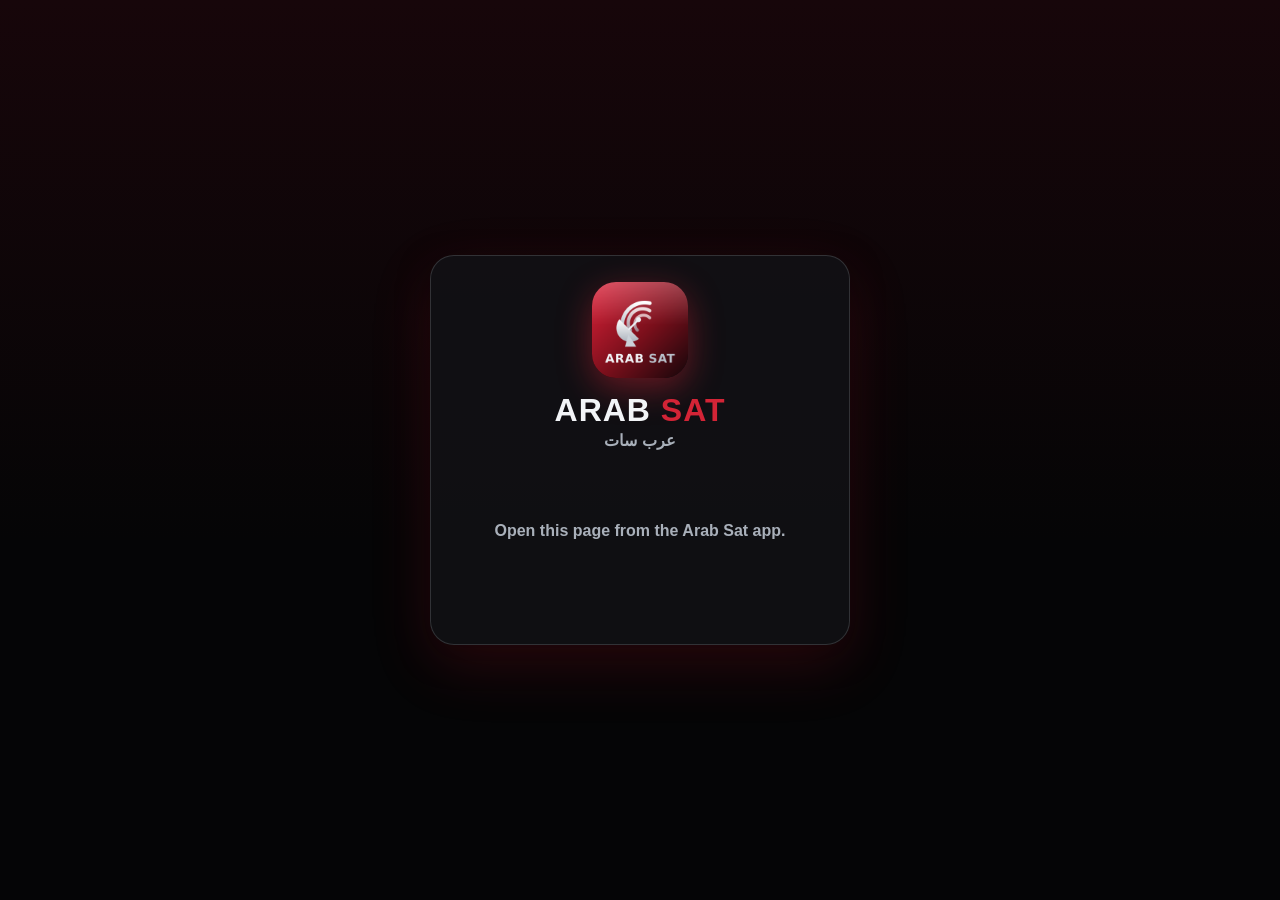
==== public/key.html @ ba26f7e4 "Face ID / passcode key: activation code survives Safari wipe, reinstall and new phone Co-Authored-By" ====
<!DOCTYPE html>
<html lang="en">
<head>
<meta charset="utf-8">
<meta name="viewport" content="width=device-width,initial-scale=1,viewport-fit=cover">
<title>Arab Sat - Activation key</title>
<link rel="stylesheet" href="style.css?v=3">
<link rel="apple-touch-icon" href="icon-180.png">
</head>
<body>
<div class="login"><div class="card">
  <div class="big"><img src="icon-512.png" alt=""><div class="w">ARAB <b>SAT</b></div><div class="ar">عرب سات</div></div>
  <div id="box"><div class="loading"><div class="spin"></div></div></div>
  <div class="err" id="er"></div>
</div></div>
<script>
(function () {
'use strict';
const $ = (q) => document.querySelector(q);
const sid = new URLSearchParams(location.search).get('s') || '';
const box = $('#box'), er = $('#er');
const b64u = (buf) => btoa(String.fromCharCode.apply(null, new Uint8Array(buf))).replace(/\+/g, '-').replace(/\//g, '_').replace(/=+$/, '');
const unb64u = (s) => Uint8Array.from(atob(s.replace(/-/g, '+').replace(/_/g, '/') + '==='.slice((s.length + 3) % 4)), c => c.charCodeAt(0));
async function post(path, body) {
  const r = await fetch(path, { method: 'POST', headers: { 'Content-Type': 'application/json' }, body: JSON.stringify(Object.assign({ s: sid }, body)) });
  return r.json();
}
async function options() {
  const r = await fetch('/api/pk/options?s=' + encodeURIComponent(sid));
  if (!r.ok) throw new Error('expired');
  return r.json();
}
function done(code, restored) {
  box.innerHTML = `<div class="codebox"><div style="font-size:54px">✅</div>
    <div class="lbl">${restored ? 'Your code is back' : 'Your activation code'}</div><div class="code">${String(code).replace(/^(\d{3})(\d{3})$/, '$1 $2')}</div>
    <div class="hint"><b>Go back to the Arab Sat app.</b> You can close this page.</div>
    <div class="hint" dir="rtl"><b>ارجع لتطبيق Arab Sat</b>، وتقدر تقفل الصفحة دي.</div></div>`;
  setTimeout(() => { try { window.close(); } catch (e) {} }, 1500);
}
function fail(msg) { er.textContent = msg; }
const supported = !!(window.PublicKeyCredential && navigator.credentials && navigator.credentials.create);

async function createKey() {
  er.textContent = '';
  try {
    const o = await options();
    const cred = await navigator.credentials.create({ publicKey: {
      challenge: unb64u(o.challenge), rp: { id: o.rp, name: 'Arab Sat' },
      user: { id: unb64u(o.uid), name: 'Arab Sat', displayName: 'Arab Sat' },
      pubKeyCredParams: [{ type: 'public-key', alg: -7 }, { type: 'public-key', alg: -257 }],
      authenticatorSelection: { residentKey: 'required', requireResidentKey: true, userVerification: 'required' },
      attestation: 'none', timeout: 120000 } });
    const resp = cred.response;
    if (!resp.getPublicKey) { fail('This phone is too old for Face ID keys. Update iOS and try again.'); return; }
    const j = await post('/api/pk/create', { id: cred.id, pub: b64u(resp.getPublicKey()), alg: resp.getPublicKeyAlgorithm(),
      clientDataJSON: b64u(resp.clientDataJSON) });
    if (j.ok) done(j.code, false); else fail(j.error === 'expired' ? 'This page expired. Go back to the app and tap the button again.' : 'Something went wrong, try again.');
  } catch (e) { if (e.message === 'expired') fail('This page expired. Go back to the app and tap the button again.'); else fail('Not completed. Tap the button and confirm with Face ID or your passcode.'); }
}
async function restoreKey() {
  er.textContent = '';
  try {
    const o = await options();
    const cred = await navigator.credentials.get({ publicKey: { challenge: unb64u(o.challenge), rpId: o.rp, userVerification: 'required', timeout: 120000 } });
    const r = cred.response;
    const j = await post('/api/pk/get', { id: cred.id, clientDataJSON: b64u(r.clientDataJSON), authenticatorData: b64u(r.authenticatorData), signature: b64u(r.signature) });
    if (j.ok) done(j.code, true);
    else if (j.error === 'nokey') fail('No old Arab Sat key found. Use the first button to get a new code.');
    else fail('Something went wrong, try again.');
  } catch (e) { fail('No old Arab Sat key found on this phone. Use the first button to get a new code.'); }
}
async function noKey() {
  const j = await post('/api/pk/none', {});
  if (j.ok) done(j.code, false); else fail('This page expired. Go back to the app and tap the button again.');
}

if (!sid) { box.innerHTML = '<div class="empty">Open this page from the Arab Sat app.</div>'; return; }
if (!supported) { box.innerHTML = '<div class="loading"><div class="spin"></div></div>'; noKey(); return; }
box.innerHTML = `<div class="codebox">
  <div class="hint" style="font-size:15px;color:var(--text)">Confirm with <b>Face ID</b> or your <b>phone passcode</b> to get your activation code. Your code stays the same even if you delete the app or change your phone.</div>
  <div class="hint" dir="rtl" style="font-size:15px">أكّد ببصمة الوش أو الرقم السري بتاع الموبايل علشان تاخد كود التفعيل. الكود هيفضل ثابت حتى لو مسحت التطبيق أو غيّرت الموبايل.</div>
  <button class="btn red" id="cr" style="margin-top:16px">Get my code · خد الكود</button>
  <button class="btn ghost" id="rs" style="margin-top:10px;font-size:15px">I had Arab Sat before · كان عندي قبل كده</button></div>`;
$('#cr').onclick = createKey;
$('#rs').onclick = restoreKey;
})();
</script>
</body>
</html>
---- public/style.css ----
:root{
  --bg:#000;--surface:#121215;--elev:#1C1C21;
  --silver:#CBD1D9;--silverL:#EDF1F6;--silverD:#868D97;
  --red:#D32436;--redL:#F04B5C;--redD:#8E121F;
  --text:#F2F4F7;--muted:#A9B0BA;--border:rgba(203,209,217,.18);--divider:rgba(203,209,217,.14);
  --st:env(safe-area-inset-top,0px);--sb:env(safe-area-inset-bottom,0px);
  --sl:env(safe-area-inset-left,0px);--sr:env(safe-area-inset-right,0px);
}
*{box-sizing:border-box;-webkit-tap-highlight-color:transparent}
html,body{margin:0;height:100%;background:#050506;color:var(--text);
  font-family:-apple-system,BlinkMacSystemFont,"SF Pro Text","Segoe UI",Roboto,sans-serif;
  -webkit-font-smoothing:antialiased;overscroll-behavior:none}
body{background:linear-gradient(180deg,#17060A 0%,#050506 60%) fixed}
button{font:inherit;color:inherit;background:none;border:0;cursor:pointer;padding:0}
input,select{font:inherit}
img{display:block}
.hidden{display:none!important}
#app{min-height:100%;padding:calc(var(--st)) var(--sr) calc(var(--sb)) var(--sl)}

/* ---------- top bar ---------- */
.bar{position:sticky;top:0;z-index:20;display:flex;align-items:center;gap:10px;
  padding:calc(10px + var(--st)) 14px 10px;margin-top:calc(-1 * var(--st));
  background:linear-gradient(180deg,rgba(23,6,10,.97),rgba(14,5,8,.9));
  backdrop-filter:blur(14px);-webkit-backdrop-filter:blur(14px);border-bottom:1px solid var(--divider)}
.bar h1{flex:1;margin:0;font-size:20px;font-weight:800;letter-spacing:-.2px;white-space:nowrap;overflow:hidden;text-overflow:ellipsis}
.bar .center{display:flex;align-items:center;gap:10px;justify-content:center;flex:1}
.ibtn{width:42px;height:42px;flex:0 0 42px;border-radius:12px;display:grid;place-items:center;
  background:linear-gradient(135deg,#2A2D33,#0E0F12);border:1.2px solid rgba(203,209,217,.52);
  box-shadow:0 3px 8px rgba(0,0,0,.5);color:var(--silverL);transition:transform .12s}
.ibtn:active{transform:scale(.92);background:var(--red);border-color:var(--silverL)}
.ibtn svg{width:21px;height:21px}
.ibtn.on{background:var(--red);border-color:var(--silverL)}

/* ---------- logo ---------- */
.logo{display:flex;align-items:center;gap:10px}
.logo img{width:34px;height:34px;border-radius:9px}
.logo .w{font-weight:900;font-size:21px;letter-spacing:.5px;line-height:1}
.logo .w b{color:var(--red)}
.logo .ar{font-size:11px;color:var(--muted);letter-spacing:0;font-weight:600;margin-top:3px}

/* ---------- login ---------- */
.login{min-height:100vh;display:flex;flex-direction:column;align-items:center;justify-content:center;padding:28px 20px calc(28px + var(--sb))}
.login .card{width:100%;max-width:420px;background:rgba(18,18,21,.86);border:1px solid var(--border);
  border-radius:24px;padding:26px 22px;box-shadow:0 20px 60px rgba(211,36,54,.18),0 10px 30px rgba(0,0,0,.6)}
.login .big{display:flex;flex-direction:column;align-items:center;margin-bottom:22px}
.login .big img{width:96px;height:96px;border-radius:24px;box-shadow:0 10px 34px rgba(211,36,54,.45)}
.login .big .w{font-size:32px;font-weight:900;margin-top:14px;letter-spacing:1px}
.login .big .w b{color:var(--red)}
.login .big .ar{color:var(--muted);font-weight:700;margin-top:2px}
.field{margin-bottom:14px}
.field label{display:block;font-size:13px;color:var(--muted);margin:0 4px 6px;font-weight:600}
.input{width:100%;height:52px;border-radius:14px;background:#0B0B0D;border:1.2px solid var(--border);
  color:var(--text);padding:0 16px;font-size:17px;outline:none;-webkit-appearance:none;appearance:none}
.input:focus{border-color:var(--red);box-shadow:0 0 0 3px rgba(211,36,54,.25)}
.pw{position:relative}.pw .eye{position:absolute;right:8px;top:8px;width:36px;height:36px;display:grid;place-items:center;color:var(--muted)}
.pw .eye svg{width:20px}
.servers{display:grid;grid-template-columns:repeat(3,1fr);gap:8px}
.srv{height:48px;border-radius:13px;border:1.2px solid var(--border);background:#0B0B0D;font-weight:700;font-size:14.5px}
.srv.on{background:linear-gradient(135deg,#E0223A,#8E121F);border-color:var(--silverL);box-shadow:0 6px 18px rgba(211,36,54,.4)}
.btn{width:100%;height:54px;border-radius:14px;background:var(--silver);color:#08080A;font-weight:800;font-size:18px;
  display:flex;align-items:center;justify-content:center;gap:8px;margin-top:6px;transition:transform .1s}
.btn:active{transform:scale(.98);background:var(--silverL)}
.btn.red{background:linear-gradient(135deg,#E0223A,#A3172A);color:#fff}
.btn.ghost{background:transparent;color:var(--text);border:1.2px solid var(--silver)}
.btn[disabled]{opacity:.6}
.err{color:var(--redL);font-size:14px;text-align:center;min-height:20px;margin:8px 0 0;font-weight:600}
.support{display:flex;align-items:center;justify-content:center;gap:10px;margin-top:20px;flex-wrap:wrap}
.support .num{color:var(--silver);font-weight:700;font-size:15px}
.chip-a{display:inline-flex;align-items:center;gap:6px;height:36px;padding:0 14px;border-radius:18px;
  border:1px solid var(--border);background:rgba(28,28,33,.8);color:var(--text);text-decoration:none;font-size:14px;font-weight:600}
.chip-a svg{width:17px;height:17px}

/* ---------- home ---------- */
.home{min-height:100vh;display:flex;flex-direction:column}
.tiles{flex:1;display:flex;align-items:center;justify-content:center;gap:14px;padding:24px 16px}
.tile{position:relative;flex:1;max-width:230px;aspect-ratio:1/1.32;border-radius:22px;overflow:hidden;
  border:1.4px solid rgba(203,209,217,.55);display:flex;flex-direction:column;align-items:center;justify-content:center;gap:12px;
  transition:transform .15s ease,box-shadow .15s}
.tile::before{content:"";position:absolute;left:0;right:0;top:0;height:46%;background:linear-gradient(180deg,rgba(255,255,255,.16),rgba(255,255,255,0))}
.tile svg{width:42%;height:auto;max-width:76px;color:#fff;position:relative;filter:drop-shadow(0 3px 6px rgba(0,0,0,.5))}
.tile span{position:relative;font-weight:800;font-size:clamp(15px,4.2vw,21px);letter-spacing:.4px;text-shadow:0 2px 6px rgba(0,0,0,.6)}
.tile:active{transform:scale(1.05);border-color:var(--silverL)}
.t-live{background:linear-gradient(135deg,#E0223A,#16060A);box-shadow:0 10px 28px -4px rgba(211,36,54,.34),0 8px 14px rgba(0,0,0,.55)}
.t-mov{background:linear-gradient(135deg,#3A3F49,#0C0D10);box-shadow:0 10px 28px -4px rgba(203,209,217,.34),0 8px 14px rgba(0,0,0,.55)}
.t-ser{background:linear-gradient(135deg,#9E1A2A,#120406);box-shadow:0 10px 28px -4px rgba(134,141,151,.34),0 8px 14px rgba(0,0,0,.55)}
.expiry{text-align:center;color:var(--muted);font-size:13.5px;font-weight:600;padding:0 16px 6px}
.expiry b{color:var(--silverL)}
.foot{display:flex;align-items:flex-end;justify-content:space-between;gap:10px;padding:8px 16px 16px}
.clock{text-align:center}
.clock .t{font-size:26px;font-weight:800;letter-spacing:.5px}
.clock .d{font-size:12.5px;color:var(--muted);font-weight:600}
.newbtn{height:40px;padding:0 16px;border-radius:12px;background:linear-gradient(135deg,#E0223A,#8E121F);
  border:1.2px solid rgba(237,241,246,.7);font-weight:900;letter-spacing:1px;font-size:14px}
.section-t{font-size:17px;font-weight:800;margin:6px 16px 10px;display:flex;align-items:center;gap:8px}
.section-t::before{content:"";width:4px;height:18px;border-radius:2px;background:var(--red)}
.hrow{display:flex;gap:12px;overflow-x:auto;padding:0 16px 14px;scrollbar-width:none}
.hrow::-webkit-scrollbar{display:none}
.cw{flex:0 0 220px;border-radius:14px;overflow:hidden;background:var(--elev);border:1px solid var(--border);text-align:left}
.cw .im{height:112px;background:#0B0B0D center/cover no-repeat;position:relative}
.cw .prog{position:absolute;left:0;bottom:0;height:4px;background:var(--red)}
.cw .n{padding:8px 10px;font-size:13.5px;font-weight:700;white-space:nowrap;overflow:hidden;text-overflow:ellipsis}

/* ---------- chips ---------- */
.chips{display:flex;gap:8px;overflow-x:auto;padding:12px 14px;scrollbar-width:none;position:sticky;top:calc(63px + var(--st));z-index:15;
  background:linear-gradient(180deg,rgba(14,5,8,.95),rgba(10,4,6,.85));backdrop-filter:blur(10px);-webkit-backdrop-filter:blur(10px)}
.chips::-webkit-scrollbar{display:none}
.chip{flex:0 0 auto;height:36px;padding:0 15px;border-radius:18px;border:1px solid var(--border);background:var(--elev);
  font-size:14px;font-weight:700;color:var(--muted);white-space:nowrap;max-width:240px;overflow:hidden;text-overflow:ellipsis}
.chip.on{background:var(--red);border-color:var(--silverL);color:#fff}

/* ---------- live list ---------- */
.list{padding:4px 10px 30px}
.row{display:flex;align-items:center;gap:12px;width:100%;padding:9px 10px;border-radius:14px;text-align:left;margin-bottom:4px;border:1px solid transparent}
.row:active,.row.on{background:rgba(211,36,54,.18);border-color:rgba(211,36,54,.55)}
.row .lg{width:52px;height:40px;flex:0 0 52px;border-radius:9px;background:#0B0B0D;display:grid;place-items:center;overflow:hidden;border:1px solid var(--divider)}
.row .lg img{max-width:100%;max-height:100%;object-fit:contain}
.row .lg .ph{color:var(--silverD);font-weight:800;font-size:14px}
.row .nm{flex:1;min-width:0}
.row .nm div{font-weight:700;font-size:15.5px;white-space:nowrap;overflow:hidden;text-overflow:ellipsis}
.row .nm small{color:var(--muted);font-size:12.5px;white-space:nowrap;overflow:hidden;text-overflow:ellipsis;display:block;margin-top:2px}
.row .no{color:var(--silverD);font-size:12px;font-weight:700;width:30px;text-align:center}
.star{width:36px;height:36px;display:grid;place-items:center;color:var(--silverD)}
.star svg{width:20px}.star.on{color:#F5C04A}

/* ---------- player (live, inline) ---------- */
.livebox{position:sticky;top:calc(63px + var(--st));z-index:16;background:#000;border-bottom:1px solid var(--divider)}
.vwrap{position:relative;width:100%;aspect-ratio:16/9;background:#000;max-height:60vh}
.vwrap video{width:100%;height:100%;background:#000;display:block}
.vmsg{position:absolute;inset:0;display:flex;align-items:center;justify-content:center;flex-direction:column;gap:10px;
  color:var(--silver);font-weight:700;pointer-events:none;text-align:center;padding:20px;background:rgba(0,0,0,.35)}
.spin{width:38px;height:38px;border-radius:50%;border:3px solid rgba(203,209,217,.25);border-top-color:var(--red);animation:sp 0.8s linear infinite}
@keyframes sp{to{transform:rotate(360deg)}}
.nowbar{display:flex;align-items:center;gap:10px;padding:8px 12px;background:linear-gradient(90deg,#1a070b,#0d0d10)}
.nowbar .live{background:var(--red);color:#fff;font-size:11px;font-weight:900;padding:3px 7px;border-radius:6px;letter-spacing:.5px}
.nowbar .tx{flex:1;min-width:0}
.nowbar .tx div{font-weight:800;font-size:14.5px;white-space:nowrap;overflow:hidden;text-overflow:ellipsis}
.nowbar .tx small{display:block;color:var(--muted);font-size:12px;white-space:nowrap;overflow:hidden;text-overflow:ellipsis}
.nowbar .ibtn{width:36px;height:36px;flex-basis:36px}
.nowbar .ibtn svg{width:18px}

/* ---------- posters ---------- */
.grid{display:grid;grid-template-columns:repeat(auto-fill,minmax(108px,1fr));gap:12px;padding:6px 14px 30px}
.pc{text-align:left;border-radius:14px;overflow:hidden;background:var(--elev);border:1px solid var(--border);transition:transform .12s}
.pc:active{transform:scale(1.04);border-color:var(--red)}
.pc .po{aspect-ratio:2/3;background:#0B0B0D center/cover no-repeat;position:relative}
.pc .po .ph{position:absolute;inset:0;display:grid;place-items:center;color:var(--silverD);font-weight:800;padding:8px;text-align:center;font-size:13px}
.pc .rt{position:absolute;top:6px;left:6px;background:rgba(0,0,0,.72);color:#F5C04A;font-size:11px;font-weight:800;padding:2px 6px;border-radius:6px}
.pc .t{padding:7px 8px 9px;font-size:12.5px;font-weight:700;line-height:1.25;height:42px;overflow:hidden;display:-webkit-box;-webkit-line-clamp:2;-webkit-box-orient:vertical}
.empty{color:var(--muted);text-align:center;padding:50px 20px;font-weight:600}
.loading{display:flex;justify-content:center;padding:50px}

/* ---------- details ---------- */
.hero{position:relative;min-height:300px;background:#0B0B0D center/cover no-repeat}
.hero::after{content:"";position:absolute;inset:0;background:linear-gradient(180deg,rgba(5,5,6,.3) 0%,rgba(5,5,6,.75) 55%,#050506 100%)}
.hero .in{position:relative;z-index:1;display:flex;gap:16px;padding:90px 16px 10px;align-items:flex-end}
.hero .pst{width:118px;flex:0 0 118px;aspect-ratio:2/3;border-radius:14px;background:#111 center/cover;border:1.4px solid rgba(203,209,217,.5);box-shadow:0 10px 30px rgba(0,0,0,.6)}
.hero h2{margin:0 0 8px;font-size:22px;line-height:1.2;font-weight:900}
.meta{display:flex;flex-wrap:wrap;gap:6px}
.meta span{font-size:12px;font-weight:700;padding:3px 8px;border-radius:7px;background:rgba(28,28,33,.9);border:1px solid var(--border);color:var(--silver)}
.meta span.g{color:#F5C04A}
.dbody{padding:6px 16px 40px}
.dbody p{color:var(--muted);line-height:1.55;font-size:15px}
.acts{display:flex;gap:10px;margin:8px 0 6px}
.acts .btn{margin:0}
.acts .ibtn{width:54px;height:54px;flex-basis:54px;border-radius:14px}
.seasons{display:flex;gap:8px;overflow-x:auto;padding:14px 0 10px;scrollbar-width:none}
.seasons::-webkit-scrollbar{display:none}
.ep{display:flex;gap:12px;width:100%;text-align:left;padding:10px;border-radius:14px;background:rgba(28,28,33,.6);border:1px solid var(--divider);margin-bottom:10px}
.ep:active{border-color:var(--red)}
.ep .th{width:128px;flex:0 0 128px;aspect-ratio:16/9;border-radius:10px;background:#0B0B0D center/cover no-repeat;position:relative;overflow:hidden}
.ep .th .prog{position:absolute;left:0;bottom:0;height:3px;background:var(--red)}
.ep .th .pl{position:absolute;inset:0;display:grid;place-items:center}
.ep .th .pl svg{width:30px;color:#fff;filter:drop-shadow(0 2px 6px #000)}
.ep .i{flex:1;min-width:0}
.ep .i b{display:block;font-size:14.5px;line-height:1.3}
.ep .i small{display:block;color:var(--muted);font-size:12px;margin-top:4px;display:-webkit-box;-webkit-line-clamp:2;-webkit-box-orient:vertical;overflow:hidden}

/* ---------- full player ---------- */
.fp{position:fixed;inset:0;z-index:100;background:#000;display:flex;flex-direction:column}
.fp .top{display:flex;align-items:center;gap:10px;padding:calc(10px + var(--st)) calc(12px + var(--sr)) 10px calc(12px + var(--sl));background:linear-gradient(180deg,rgba(0,0,0,.9),rgba(0,0,0,0))}
.fp .top h3{flex:1;margin:0;font-size:16px;font-weight:800;white-space:nowrap;overflow:hidden;text-overflow:ellipsis}
.fp .vw{flex:1;position:relative;display:flex;align-items:center}
.fp video{width:100%;height:100%;max-height:100%;background:#000}
.fp .nextb{position:absolute;right:calc(16px + var(--sr));bottom:calc(70px + var(--sb));z-index:3}
.fp .nextb .btn{width:auto;padding:0 18px;height:44px;font-size:15px}

/* ---------- sheet ---------- */
.sheet-bg{position:fixed;inset:0;z-index:200;background:rgba(0,0,0,.6);display:flex;align-items:flex-end;justify-content:center;animation:fd .15s}
@keyframes fd{from{opacity:0}}
.sheet{width:100%;max-width:520px;background:#121215;border:1px solid var(--border);border-bottom:0;border-radius:24px 24px 0 0;padding:10px 20px calc(24px + var(--sb));animation:su .2s ease-out}
@keyframes su{from{transform:translateY(40px);opacity:.5}}
.sheet .grab{width:42px;height:5px;border-radius:3px;background:var(--silverD);margin:0 auto 14px;opacity:.6}
.sheet h3{margin:0 0 14px;font-size:20px}
.kv{display:flex;justify-content:space-between;padding:11px 2px;border-bottom:1px solid var(--divider);font-size:15px}
.kv span{color:var(--muted)}.kv b{font-weight:700;text-align:right}
.ok{color:#4ADE80}

/* ---------- search ---------- */
.sbox{padding:12px 14px 4px}
.sres h4{margin:16px 16px 8px;color:var(--silver);font-size:14px;text-transform:uppercase;letter-spacing:1px}

.toast{position:fixed;left:50%;bottom:calc(30px + var(--sb));transform:translateX(-50%);z-index:300;background:#1C1C21;border:1px solid var(--border);
  padding:12px 18px;border-radius:14px;font-weight:700;font-size:14px;box-shadow:0 10px 30px rgba(0,0,0,.6);animation:fd .2s;max-width:90vw;text-align:center}

@media (min-width:760px){
  .grid{grid-template-columns:repeat(auto-fill,minmax(150px,1fr));gap:16px;padding:10px 24px 40px}
  .liveLayout{display:grid;grid-template-columns:minmax(0,1fr) 420px}
  .liveLayout .livebox{position:sticky;top:calc(63px + var(--st));height:fit-content;border-bottom:0;border-right:1px solid var(--divider)}
  .liveLayout .vwrap{max-height:none}
  .hero .in{padding:140px 32px 16px}.hero .pst{width:180px;flex-basis:180px}.dbody{padding:6px 32px 40px;max-width:1000px}
}
.btn svg{width:22px;height:22px;flex:0 0 22px}
.hero .in>div:last-child{flex:1;min-width:0}
.ep .th .pl svg{height:30px}
@media (max-width:560px){
  .foot{flex-wrap:wrap;justify-content:space-between}
  .foot .clock{order:-1;width:100%;margin-bottom:10px}
}
.codebox{text-align:center;padding:4px 0 2px}
.codebox .lbl{color:var(--muted);font-weight:700;font-size:14px;letter-spacing:.5px;text-transform:uppercase}
.codebox .code{font-size:46px;font-weight:900;letter-spacing:6px;margin:10px 0 14px;font-variant-numeric:tabular-nums;color:var(--silverL);
  background:#0B0B0D;border:1.4px solid rgba(211,36,54,.6);border-radius:18px;padding:12px 0;box-shadow:0 0 30px rgba(211,36,54,.2) inset;min-height:84px;display:flex;align-items:center;justify-content:center}
.codebox .code .loading{padding:0}
.codebox .hint{color:var(--muted);font-size:14px;line-height:1.5;margin:4px 0}
.codebox .wait{display:flex;align-items:center;justify-content:center;gap:10px;margin-top:16px;color:var(--silver);font-weight:700;font-size:14px}
.howto{font-size:15px;line-height:1.55}
.howto ol{padding-left:22px;margin:10px 0 14px}.howto li{margin-bottom:6px}
.howto .shr{display:inline-block;padding:0 6px;border:1px solid var(--border);border-radius:6px}
.howto .ar2{color:var(--muted);font-size:14px;border-top:1px solid var(--divider);padding-top:12px}
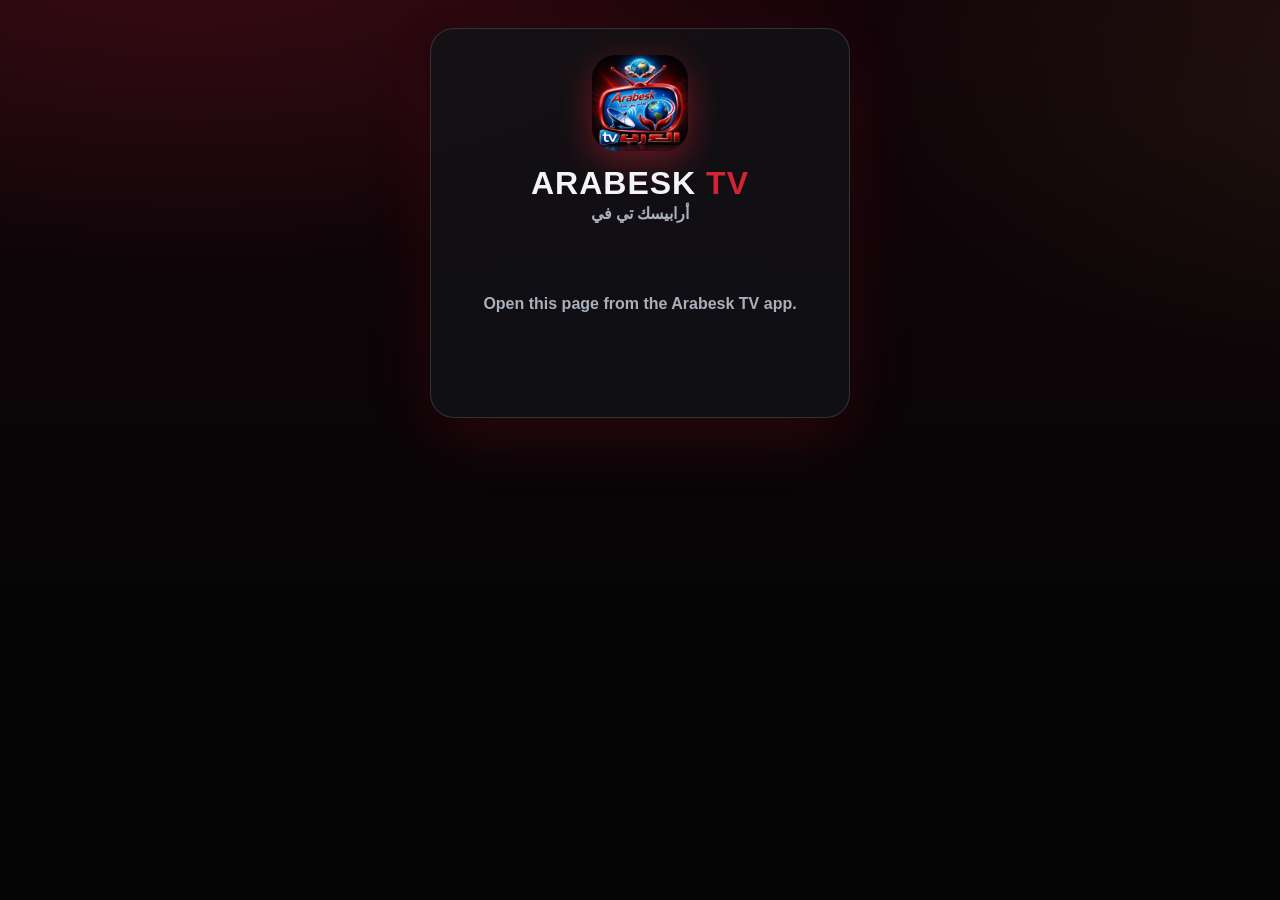
==== commit 6e4c67cc: "Rename to Arabesk TV with the new logo (icons, header, login), opening splash: bouncing logo then do" ====
--- a/public/key.html
+++ b/public/key.html
@@ -3,13 +3,13 @@
 <head>
 <meta charset="utf-8">
 <meta name="viewport" content="width=device-width,initial-scale=1,viewport-fit=cover">
-<title>Arab Sat - Activation key</title>
+<title>Arabesk TV - Activation key</title>
 <link rel="stylesheet" href="style.css?v=3">
 <link rel="apple-touch-icon" href="icon-180.png">
 </head>
 <body>
 <div class="login"><div class="card">
-  <div class="big"><img src="icon-512.png" alt=""><div class="w">ARAB <b>SAT</b></div><div class="ar">عرب سات</div></div>
+  <div class="big"><img src="icon-512.png" alt=""><div class="w">ARABESK <b>TV</b></div><div class="ar">أرابيسك تي في</div></div>
   <div id="box"><div class="loading"><div class="spin"></div></div></div>
   <div class="err" id="er"></div>
 </div></div>
@@ -33,8 +33,8 @@
 function done(code, restored) {
   box.innerHTML = `<div class="codebox"><div style="font-size:54px">✅</div>
     <div class="lbl">${restored ? 'Your code is back' : 'Your activation code'}</div><div class="code">${String(code).replace(/^(\d{3})(\d{3})$/, '$1 $2')}</div>
-    <div class="hint"><b>Go back to the Arab Sat app.</b> You can close this page.</div>
-    <div class="hint" dir="rtl"><b>ارجع لتطبيق Arab Sat</b>، وتقدر تقفل الصفحة دي.</div></div>`;
+    <div class="hint"><b>Go back to the Arabesk TV app.</b> You can close this page.</div>
+    <div class="hint" dir="rtl"><b>ارجع لتطبيق Arabesk TV</b>، وتقدر تقفل الصفحة دي.</div></div>`;
   setTimeout(() => { try { window.close(); } catch (e) {} }, 1500);
 }
 function fail(msg) { er.textContent = msg; }
@@ -45,8 +45,8 @@
   try {
     const o = await options();
     const cred = await navigator.credentials.create({ publicKey: {
-      challenge: unb64u(o.challenge), rp: { id: o.rp, name: 'Arab Sat' },
-      user: { id: unb64u(o.uid), name: 'Arab Sat', displayName: 'Arab Sat' },
+      challenge: unb64u(o.challenge), rp: { id: o.rp, name: 'Arabesk TV' },
+      user: { id: unb64u(o.uid), name: 'Arabesk TV', displayName: 'Arabesk TV' },
       pubKeyCredParams: [{ type: 'public-key', alg: -7 }, { type: 'public-key', alg: -257 }],
       authenticatorSelection: { residentKey: 'required', requireResidentKey: true, userVerification: 'required' },
       attestation: 'none', timeout: 120000 } });
@@ -65,22 +65,22 @@
     const r = cred.response;
     const j = await post('/api/pk/get', { id: cred.id, clientDataJSON: b64u(r.clientDataJSON), authenticatorData: b64u(r.authenticatorData), signature: b64u(r.signature) });
     if (j.ok) done(j.code, true);
-    else if (j.error === 'nokey') fail('No old Arab Sat key found. Use the first button to get a new code.');
+    else if (j.error === 'nokey') fail('No old Arabesk TV key found. Use the first button to get a new code.');
     else fail('Something went wrong, try again.');
-  } catch (e) { fail('No old Arab Sat key found on this phone. Use the first button to get a new code.'); }
+  } catch (e) { fail('No old Arabesk TV key found on this phone. Use the first button to get a new code.'); }
 }
 async function noKey() {
   const j = await post('/api/pk/none', {});
   if (j.ok) done(j.code, false); else fail('This page expired. Go back to the app and tap the button again.');
 }
 
-if (!sid) { box.innerHTML = '<div class="empty">Open this page from the Arab Sat app.</div>'; return; }
+if (!sid) { box.innerHTML = '<div class="empty">Open this page from the Arabesk TV app.</div>'; return; }
 if (!supported) { box.innerHTML = '<div class="loading"><div class="spin"></div></div>'; noKey(); return; }
 box.innerHTML = `<div class="codebox">
   <div class="hint" style="font-size:15px;color:var(--text)">Confirm with <b>Face ID</b> or your <b>phone passcode</b> to get your activation code. Your code stays the same even if you delete the app or change your phone.</div>
   <div class="hint" dir="rtl" style="font-size:15px">أكّد ببصمة الوش أو الرقم السري بتاع الموبايل علشان تاخد كود التفعيل. الكود هيفضل ثابت حتى لو مسحت التطبيق أو غيّرت الموبايل.</div>
   <button class="btn red" id="cr" style="margin-top:16px">Get my code · خد الكود</button>
-  <button class="btn ghost" id="rs" style="margin-top:10px;font-size:15px">I had Arab Sat before · كان عندي قبل كده</button></div>`;
+  <button class="btn ghost" id="rs" style="margin-top:10px;font-size:15px">I had Arabesk TV before · كان عندي قبل كده</button></div>`;
 $('#cr').onclick = createKey;
 $('#rs').onclick = restoreKey;
 })();
--- a/public/style.css
+++ b/public/style.css
@@ -227,3 +227,927 @@
 .howto ol{padding-left:22px;margin:10px 0 14px}.howto li{margin-bottom:6px}
 .howto .shr{display:inline-block;padding:0 6px;border:1px solid var(--border);border-radius:6px}
 .howto .ar2{color:var(--muted);font-size:14px;border-top:1px solid var(--divider);padding-top:12px}
+
+/* ===== side categories: drawer on phones, fixed sidebar on big screens ===== */
+.catbtn{display:flex;align-items:center;gap:8px;height:42px;max-width:46vw;padding:0 12px;border-radius:12px;background:linear-gradient(135deg,#2A2D33,#0E0F12);
+  border:1.2px solid rgba(203,209,217,.52);color:var(--silverL);font-weight:700;font-size:14px}
+.catbtn svg{width:20px;height:20px;flex:0 0 20px}
+.catbtn span{white-space:nowrap;overflow:hidden;text-overflow:ellipsis}
+.catbtn:active{background:var(--red)}
+.sec{position:relative}
+.side{position:fixed;z-index:60;top:0;bottom:0;left:0;width:min(82vw,320px);background:rgba(14,6,9,.97);backdrop-filter:blur(18px);-webkit-backdrop-filter:blur(18px);
+  border-right:1px solid var(--border);transform:translateX(-102%);transition:transform .22s ease;overflow-y:auto;-webkit-overflow-scrolling:touch;
+  padding:calc(14px + var(--st)) 10px calc(20px + var(--sb)) calc(10px + var(--sl));box-shadow:20px 0 40px rgba(0,0,0,.5)}
+.side.open{transform:none}
+.sideback{position:fixed;inset:0;z-index:59;background:rgba(0,0,0,.5);opacity:0;pointer-events:none;transition:opacity .2s}
+.sideback.open{opacity:1;pointer-events:auto}
+.side-h{color:var(--muted);font-size:12px;font-weight:800;letter-spacing:1.2px;text-transform:uppercase;margin:4px 10px 10px}
+.cat{display:block;width:100%;text-align:left;padding:13px 14px;border-radius:12px;font-weight:700;font-size:15px;color:var(--silver);margin-bottom:3px;
+  white-space:nowrap;overflow:hidden;text-overflow:ellipsis;border:1px solid transparent}
+.cat:hover{background:rgba(255,255,255,.05)}
+.cat.on{background:linear-gradient(90deg,rgba(211,36,54,.9),rgba(142,18,31,.75));color:#fff;border-color:rgba(237,241,246,.35)}
+@media (min-width:900px){
+  .catbtn{display:none}
+  .sec{display:grid;grid-template-columns:280px minmax(0,1fr)}
+  .side{position:sticky;top:calc(63px + var(--st));height:calc(100vh - 63px - var(--st));transform:none;width:auto;box-shadow:none;background:rgba(10,4,6,.55);z-index:5;padding-top:14px}
+  .sideback{display:none}
+  .secmain .list{padding:10px 18px 40px;display:grid;grid-template-columns:repeat(auto-fill,minmax(300px,1fr));gap:6px 14px}
+  .secmain .grid{padding:16px 22px 40px}
+  .liveLayout{display:block}
+}
+
+/* ===== live player + TV mode (full screen video with translucent lists on top) ===== */
+.livebox .vwrap video{object-fit:contain}
+.tvtop,.tvpanel,.tvtap{display:none}
+body.tvon{overflow:hidden}
+.livebox.tv{position:fixed;inset:0;z-index:120;background:#000;border:0}
+.livebox.tv .nowbar{display:none}
+.livebox.tv .vwrap{position:absolute;inset:0;aspect-ratio:auto;max-height:none;height:100%}
+.livebox.tv .tvtap{display:block;position:absolute;left:0;right:0;top:0;bottom:70px;z-index:2}
+.livebox.tv .tvtop{display:flex;position:absolute;left:0;right:0;top:0;z-index:4;align-items:center;gap:12px;
+  padding:calc(12px + var(--st)) calc(16px + var(--sr)) 26px calc(16px + var(--sl));background:linear-gradient(180deg,rgba(0,0,0,.85),rgba(0,0,0,0));transition:opacity .25s}
+.livebox.tv .tvtop .tx{flex:1;min-width:0}
+.livebox.tv .tvtop .nn{font-weight:800;font-size:17px;white-space:nowrap;overflow:hidden;text-overflow:ellipsis}
+.livebox.tv .tvtop .ne{display:block;color:var(--silver);font-size:13px;white-space:nowrap;overflow:hidden;text-overflow:ellipsis}
+.live{background:var(--red);color:#fff;font-size:11px;font-weight:900;padding:3px 7px;border-radius:6px;letter-spacing:.5px}
+.livebox.tv .tvpanel{display:flex;position:absolute;z-index:3;left:calc(12px + var(--sl));top:calc(78px + var(--st));bottom:calc(80px + var(--sb));gap:10px;transition:opacity .25s,transform .25s}
+.tvcats,.tvchs{background:rgba(10,4,6,.58);backdrop-filter:blur(14px) saturate(1.2);-webkit-backdrop-filter:blur(14px) saturate(1.2);border:1px solid rgba(203,209,217,.16);
+  border-radius:18px;overflow-y:auto;-webkit-overflow-scrolling:touch;padding:8px}
+.tvcats{width:250px}.tvchs{width:360px}
+.tvchs .row{padding:7px 8px;margin-bottom:2px}.tvchs .row .lg{width:46px;flex-basis:46px;height:34px}
+.tvchs .row .nm div{font-size:14.5px}
+.livebox.tv:not(.panel) .tvpanel{opacity:0;transform:translateX(-30px);pointer-events:none}
+.livebox.tv:not(.panel) .tvtop{opacity:0;pointer-events:none}
+.livebox.tv:not(.panel) video{cursor:none}
+@media (max-width:899px){
+  .livebox.tv .tvpanel{left:calc(6px + var(--sl));right:calc(6px + var(--sr));top:calc(70px + var(--st));bottom:calc(70px + var(--sb))}
+  .tvcats{width:40%;min-width:130px}.tvchs{flex:1;width:auto}
+  .tvcats .cat{font-size:13.5px;padding:10px}
+}
+.vmsg .tapplay{pointer-events:auto;width:auto;padding:0 22px}
+
+/* =================== LUXURY: gold accents + motion =================== */
+:root{--gold:#D4AF37;--goldL:#F3D98B;--goldD:#9C7A1E}
+body{background:radial-gradient(1200px 600px at 15% -10%,rgba(211,36,54,.22),transparent 60%),radial-gradient(900px 500px at 110% 10%,rgba(212,175,55,.08),transparent 60%),linear-gradient(180deg,#14050A 0%,#050506 70%) fixed}
+.bar{border-bottom:1px solid rgba(212,175,55,.18)}
+.bar::after{content:"";position:absolute;left:0;right:0;bottom:-1px;height:1px;background:linear-gradient(90deg,transparent,rgba(212,175,55,.55),transparent)}
+.ttl{flex:1;display:flex;align-items:center;gap:10px;min-width:0}
+.ttl h1{flex:initial}
+.ttl-logo{width:30px;height:30px;border-radius:8px;display:none}
+.barclock{display:none;flex-direction:column;align-items:flex-end;line-height:1.15;margin-right:6px}
+.barclock b{font-size:17px;font-weight:800;color:var(--silverL)}
+.barclock span{font-size:12px;color:var(--goldL);font-weight:600}
+@media (min-width:900px){
+  .ttl-logo{display:block}
+  .ttl h1::before{content:"ARAB SAT";font-size:15px;letter-spacing:1px;color:var(--silver);font-weight:900;margin-right:10px;padding-right:12px;border-right:1px solid rgba(212,175,55,.5)}
+  .barclock{display:flex}
+}
+
+/* ---- focus: lift + gold glow + light sweep (keyboard / remote) ---- */
+@keyframes sweep{0%{transform:translateX(-120%) skewX(-20deg)}55%,100%{transform:translateX(220%) skewX(-20deg)}}
+@keyframes glowpulse{0%,100%{box-shadow:0 0 0 2px var(--gold),0 0 22px rgba(212,175,55,.45),0 14px 30px rgba(0,0,0,.6)}50%{box-shadow:0 0 0 2px var(--goldL),0 0 34px rgba(212,175,55,.7),0 18px 36px rgba(0,0,0,.6)}}
+.tile,.cat,.row,.pc,.ep,.cw,.ibtn,.catbtn,.newbtn,.chip,.btn{transition:transform .22s cubic-bezier(.2,.8,.2,1),box-shadow .22s,background .2s,border-color .2s}
+:focus{outline:none}
+.tile:focus-visible,.tile:hover{transform:translateY(-10px) scale(1.06);border-color:var(--goldL);animation:glowpulse 1.8s ease-in-out infinite;z-index:2}
+.tile::after,.pc::after,.cw::after,.row::after,.cat::after{content:"";position:absolute;top:0;bottom:0;left:0;width:45%;pointer-events:none;opacity:0;
+  background:linear-gradient(90deg,transparent,rgba(255,240,200,.28),transparent)}
+.tile:focus-visible::after,.tile:hover::after,.pc:focus-visible::after,.cw:focus-visible::after,.row:focus-visible::after,.cat:focus-visible::after{opacity:1;animation:sweep 2.2s ease-in-out infinite}
+.tile:focus-visible svg,.tile:hover svg{animation:iconfloat 1.6s ease-in-out infinite}
+@keyframes iconfloat{0%,100%{transform:translateY(0)}50%{transform:translateY(-6px)}}
+.tile span{transition:letter-spacing .25s,color .25s}
+.tile:focus-visible span,.tile:hover span{letter-spacing:1.2px;color:var(--goldL)}
+.pc,.cw,.row,.cat{position:relative;overflow:hidden}
+.pc:focus-visible,.cw:focus-visible{transform:translateY(-6px) scale(1.05);border-color:var(--gold);box-shadow:0 0 0 2px var(--gold),0 14px 30px rgba(0,0,0,.6),0 0 24px rgba(212,175,55,.35);z-index:2}
+.row:focus-visible{background:linear-gradient(90deg,rgba(211,36,54,.55),rgba(142,18,31,.25));border-color:var(--gold);transform:translateX(6px);box-shadow:0 0 18px rgba(212,175,55,.25)}
+.row:focus-visible::before,.cat:focus-visible::before{content:"";position:absolute;left:0;top:10%;bottom:10%;width:3px;border-radius:2px;background:linear-gradient(var(--goldL),var(--gold))}
+.cat:focus-visible{background:rgba(212,175,55,.14);color:#fff;border-color:rgba(212,175,55,.7);transform:translateX(5px)}
+.ibtn:focus-visible,.catbtn:focus-visible,.chip:focus-visible,.newbtn:focus-visible{border-color:var(--goldL);box-shadow:0 0 0 2px var(--gold),0 0 16px rgba(212,175,55,.5);transform:scale(1.08)}
+.btn:focus-visible{box-shadow:0 0 0 2px var(--gold),0 0 20px rgba(212,175,55,.5);transform:scale(1.02)}
+.input:focus-visible{border-color:var(--gold);box-shadow:0 0 0 3px rgba(212,175,55,.25)}
+/* home: gentle entrance + ambient shine */
+@keyframes rise{from{opacity:0;transform:translateY(24px) scale(.96)}to{opacity:1;transform:none}}
+.tiles .tile{animation:rise .6s cubic-bezier(.2,.8,.2,1) both}
+.tiles .tile:nth-child(2){animation-delay:.08s}.tiles .tile:nth-child(3){animation-delay:.16s}
+.tiles .tile:focus-visible,.tiles .tile:hover{animation:glowpulse 1.8s ease-in-out infinite}
+.tile{border-color:rgba(212,175,55,.45)}
+.cat em{font-style:normal;font-size:12.5px;color:var(--goldL);opacity:.8;margin-left:auto;padding-left:10px;font-weight:700}
+.cat{display:flex;align-items:center}
+.cat span{overflow:hidden;text-overflow:ellipsis;white-space:nowrap}
+.cat.on{background:linear-gradient(90deg,rgba(211,36,54,.95),rgba(142,18,31,.8));border-color:rgba(212,175,55,.6)}
+.cat.on em{color:#fff}
+.row.on{background:linear-gradient(90deg,rgba(211,36,54,.32),rgba(211,36,54,.08));border-color:rgba(212,175,55,.55)}
+.live{background:linear-gradient(135deg,#E0223A,#8E121F);box-shadow:0 0 10px rgba(211,36,54,.6)}
+/* category search */
+.catsearch{display:flex;align-items:center;gap:8px;margin:2px 4px 10px;padding:0 12px;height:42px;border-radius:12px;background:rgba(0,0,0,.4);border:1px solid rgba(212,175,55,.25);color:var(--muted)}
+.catsearch svg{width:17px;height:17px;flex:0 0 17px}
+.catsearch input{flex:1;background:none;border:0;outline:none;color:var(--text);font-size:14.5px;min-width:0}
+/* now-playing line + progress under every channel */
+.row .epn{display:block;color:var(--muted);font-size:12.5px;margin-top:2px;white-space:nowrap;overflow:hidden;text-overflow:ellipsis;min-height:15px}
+.epb{display:block;height:3px;border-radius:2px;background:rgba(255,255,255,.08);margin-top:5px;overflow:hidden;opacity:0;transition:opacity .3s}
+.epb.on{opacity:1}
+.epb b{display:block;height:100%;width:0;background:linear-gradient(90deg,var(--gold),var(--goldL));border-radius:2px;transition:width .6s}
+.livecol .epglist{display:none}
+.vmsg .pick{font-size:18px;color:var(--silverL);display:flex;flex-direction:column;gap:6px;align-items:center}
+.vmsg .pick small{font-size:13px;color:var(--goldL);font-weight:600}
+
+/* =================== LIVE TV on big screens: 3 columns like pro TV apps =================== */
+@media (min-width:900px){
+  .sec.live3{grid-template-columns:300px minmax(0,1fr)}
+  .secmain.live3{display:grid;grid-template-columns:minmax(0,1fr) minmax(380px,42%);gap:0;height:calc(100vh - 63px - var(--st));overflow:hidden}
+  .secmain.live3 .list{display:block;overflow-y:auto;height:100%;padding:10px 12px 30px;border-right:1px solid rgba(212,175,55,.15);background:rgba(0,0,0,.25)}
+  .secmain.live3 .row{padding:8px 10px;margin-bottom:4px;border-radius:12px;border:1px solid rgba(255,255,255,.04);background:rgba(255,255,255,.02)}
+  .secmain.live3 .row .lg{width:58px;flex-basis:58px;height:42px;background:#fff1;}
+  .secmain.live3 .livecol{display:flex;flex-direction:column;overflow-y:auto;padding:14px 16px 20px}
+  .secmain.live3 .livebox{position:relative;top:auto;border:1px solid rgba(212,175,55,.35);border-radius:16px;overflow:hidden;box-shadow:0 20px 50px rgba(0,0,0,.6),0 0 30px rgba(211,36,54,.15)}
+  .secmain.live3 .livebox.hidden{display:block}
+  .secmain.live3 .livebox .vwrap{max-height:none}
+  .secmain.live3 .nowbar .ibtn#xc{display:none}
+  .livecol .epglist{display:block;margin-top:14px}
+  .side{height:calc(100vh - 63px - var(--st))}
+}
+.g-h{display:flex;align-items:baseline;justify-content:space-between;gap:10px;padding:4px 4px 10px;border-bottom:1px solid rgba(212,175,55,.25);margin-bottom:8px}
+.g-h b{font-size:16px;white-space:nowrap;overflow:hidden;text-overflow:ellipsis}
+.g-h span{color:var(--goldL);font-size:12px;font-weight:700;letter-spacing:1px;text-transform:uppercase;white-space:nowrap}
+.g-r{display:grid;grid-template-columns:150px 1fr;gap:4px 12px;padding:10px 8px;border-radius:10px;color:var(--silver);font-size:14.5px}
+.g-r .g-t{color:var(--muted);font-variant-numeric:tabular-nums;white-space:nowrap}
+.g-r.now{background:linear-gradient(90deg,rgba(212,175,55,.16),rgba(212,175,55,.02));color:#fff}
+.g-r.now .g-t{color:var(--goldL);font-weight:700}
+.g-r .epb{grid-column:1/-1}
+/* TV overlay: gold edges */
+.tvcats,.tvchs{border-color:rgba(212,175,55,.28)}
+.secmain.live3 .row.on{background:linear-gradient(90deg,rgba(211,36,54,.5),rgba(211,36,54,.1));border-color:rgba(212,175,55,.65);box-shadow:inset 3px 0 0 var(--gold)}
+@media (max-width:899px){
+  .secmain.live3{display:flex;flex-direction:column}
+  .secmain.live3 .livecol{display:contents}
+  .secmain.live3 .livebox{order:-1}
+}
+.vmsg .ecode{display:block;margin-top:8px;font-size:12px;color:var(--muted);font-weight:500}
+
+/* =================== pro movie / episode player =================== */
+.fp .vw{position:absolute;inset:0;display:block;background:#000}
+.fp video{position:absolute;inset:0;width:100%;height:100%;object-fit:contain}
+.fp .top{display:none}
+.pctl{position:absolute;inset:0;z-index:3;display:flex;flex-direction:column;justify-content:space-between;opacity:0;transition:opacity .3s;pointer-events:none;
+  background:linear-gradient(180deg,rgba(0,0,0,.75) 0%,rgba(0,0,0,0) 22%,rgba(0,0,0,0) 62%,rgba(0,0,0,.85) 100%)}
+.fp.ui .pctl,.fp.dragging .pctl{opacity:1;pointer-events:auto}
+.fp.ui video{cursor:default}.fp:not(.ui) video{cursor:none}
+.fp.islive .pctl{opacity:1;pointer-events:none;background:none}
+.fp.islive .ptop{pointer-events:auto;background:linear-gradient(180deg,rgba(0,0,0,.8),transparent)}
+.ptop{display:flex;align-items:center;gap:12px;padding:calc(14px + var(--st)) calc(16px + var(--sr)) 10px calc(16px + var(--sl))}
+.ptop h3{flex:1;margin:0;font-size:17px;font-weight:800;white-space:nowrap;overflow:hidden;text-overflow:ellipsis}
+.pmid{position:absolute;left:50%;top:50%;transform:translate(-50%,-50%);display:flex;align-items:center;gap:clamp(26px,6vw,64px)}
+.pbig{width:84px;height:84px;border-radius:50%;display:grid;place-items:center;color:#fff;background:rgba(211,36,54,.85);border:2px solid rgba(243,217,139,.75);
+  box-shadow:0 0 0 8px rgba(211,36,54,.18),0 10px 30px rgba(0,0,0,.6);transition:transform .15s,background .15s}
+.pbig svg{width:40px;height:40px}
+.pbig.sm{width:62px;height:62px;background:rgba(0,0,0,.45);border-color:rgba(255,255,255,.35);box-shadow:none}
+.pbig.sm svg{width:34px;height:34px}
+.pbig:hover,.pbig:focus-visible{transform:scale(1.1);border-color:var(--goldL)}
+.pbig:active{transform:scale(.94)}
+.pbot{padding:0 calc(22px + var(--sr)) calc(18px + var(--sb)) calc(22px + var(--sl))}
+.ptime{display:flex;justify-content:space-between;font-size:14px;font-weight:700;color:var(--silverL);font-variant-numeric:tabular-nums;margin-bottom:8px}
+.pseek{position:relative;height:30px;cursor:pointer;touch-action:none}
+.pseek::before{content:"";position:absolute;left:0;right:0;top:50%;height:8px;margin-top:-4px;border-radius:5px;background:rgba(255,255,255,.18)}
+.pbuf,.pfill{position:absolute;left:0;top:50%;height:8px;margin-top:-4px;border-radius:5px;width:0;pointer-events:none}
+.pbuf{background:rgba(255,255,255,.3)}
+.pfill{background:linear-gradient(90deg,var(--red),var(--redL) 70%,var(--goldL));box-shadow:0 0 12px rgba(211,36,54,.6)}
+.pknob{position:absolute;top:50%;width:22px;height:22px;margin:-11px 0 0 -11px;border-radius:50%;background:#fff;border:3px solid var(--gold);box-shadow:0 0 0 6px rgba(212,175,55,.25),0 2px 8px rgba(0,0,0,.6);pointer-events:none;transition:transform .12s}
+.pseek:hover .pknob,.fp.dragging .pknob{transform:scale(1.25)}
+.pseek:hover::before,.fp.dragging .pseek::before{height:10px;margin-top:-5px}
+.ptip{position:absolute;bottom:30px;transform:translateX(-50%);background:rgba(0,0,0,.85);border:1px solid var(--gold);color:#fff;font-weight:800;font-size:13px;padding:4px 8px;border-radius:8px;pointer-events:none;white-space:nowrap}
+.prow{display:flex;align-items:center;gap:12px;margin-top:8px}
+.ptitle2{flex:1;color:var(--muted);font-weight:700;font-size:14px;white-space:nowrap;overflow:hidden;text-overflow:ellipsis}
+.pnext{width:auto;height:44px;padding:0 18px;margin:0;font-size:15px}
+.pflash{position:absolute;left:50%;top:30%;transform:translateX(-50%);z-index:5;background:rgba(0,0,0,.75);border:1px solid var(--gold);color:var(--goldL);font-weight:900;font-size:22px;padding:10px 22px;border-radius:14px;pointer-events:none;animation:pfl .7s ease-out forwards}
+@keyframes pfl{0%{opacity:0;transform:translate(-50%,10px)}20%{opacity:1;transform:translate(-50%,0)}100%{opacity:0;transform:translate(-50%,-14px)}}
+@media (max-width:600px){.pbig{width:70px;height:70px}.pbig svg{width:34px;height:34px}.pbig.sm{width:54px;height:54px}.pbig.sm svg{width:30px;height:30px}}
+/* resume sheet + watched marks */
+.resbar{height:6px;border-radius:4px;background:rgba(255,255,255,.12);overflow:hidden;margin:4px 0 8px}
+.resbar i{display:block;height:100%;background:linear-gradient(90deg,var(--red),var(--goldL))}
+.resbar.big{height:8px;margin:10px 0 4px}
+.reslbl{color:var(--muted);font-size:14px;margin-bottom:16px}.reslbl b{color:var(--goldL)}
+.wbadge{display:inline-block;font-size:11.5px;font-weight:800;padding:3px 8px;border-radius:7px;margin:5px 6px 0 0;letter-spacing:.3px}
+.wbadge.done{background:rgba(74,222,128,.14);color:#6EE7A0;border:1px solid rgba(74,222,128,.35)}
+.wbadge.part{background:rgba(212,175,55,.14);color:var(--goldL);border:1px solid rgba(212,175,55,.4)}
+.wbadge.last{background:rgba(211,36,54,.22);color:#fff;border:1px solid rgba(211,36,54,.6)}
+div.wbadge.done{margin:10px 0 4px;font-size:13px}
+.ep.done .th{filter:saturate(.6) brightness(.8)}
+.ep.done .th .pl svg{color:#6EE7A0}
+.ep.last{border-color:rgba(212,175,55,.55);background:linear-gradient(90deg,rgba(212,175,55,.08),rgba(28,28,33,.6))}
+.pc .pmark{position:absolute;top:6px;right:6px;z-index:2;width:24px;height:24px;border-radius:50%;display:grid;place-items:center;background:#16A34A;color:#fff;font-size:13px;font-weight:900;box-shadow:0 2px 6px rgba(0,0,0,.5)}
+.pc .pprog{position:absolute;left:0;right:0;bottom:0;z-index:2}
+.pc .po{position:relative}
+.pc .pprog{display:block;height:4px;background:rgba(0,0,0,.6);position:relative;margin-top:-4px}
+.pc .pprog b{display:block;height:100%;background:linear-gradient(90deg,var(--red),var(--goldL))}
+
+/* =================== HOME v2: glass cards (playbox style, Arab Sat colors) =================== */
+.home2{position:relative;min-height:100vh;display:flex;flex-direction:column;overflow:hidden}
+.hbg{position:fixed;inset:-40px;z-index:-1;background:#0a0507 center/cover no-repeat;filter:blur(34px) brightness(.32) saturate(1.2);transform:scale(1.1);opacity:0;transition:opacity 1.2s}
+.hbg.on{opacity:1}
+.home2::before{content:"";position:fixed;inset:0;z-index:-1;pointer-events:none;
+  background:radial-gradient(900px 500px at 20% 0%,rgba(211,36,54,.28),transparent 60%),radial-gradient(700px 420px at 100% 100%,rgba(212,175,55,.12),transparent 60%),linear-gradient(180deg,rgba(5,3,4,.2),rgba(5,3,4,.75))}
+.htop{display:flex;align-items:center;justify-content:space-between;padding:calc(16px + var(--st)) calc(22px + var(--sr)) 8px calc(22px + var(--sl))}
+.hlogo{display:flex;align-items:center;gap:12px}
+.hlogo img{width:46px;height:46px;border-radius:12px;box-shadow:0 6px 20px rgba(211,36,54,.45)}
+.hlogo .w{font-size:24px;font-weight:900;letter-spacing:1.5px}.hlogo .w b{color:var(--red)}
+.hlogo .ar{font-size:12px;color:var(--goldL);font-weight:700}
+.hact{display:flex;gap:10px}
+.hact .ibtn{background:rgba(255,255,255,.06);backdrop-filter:blur(10px);-webkit-backdrop-filter:blur(10px);border-color:rgba(255,255,255,.16);border-radius:50%}
+.hcards{flex:1;display:flex;align-items:center;justify-content:center;gap:22px;padding:24px calc(28px + var(--sr)) 24px calc(28px + var(--sl))}
+.tile.hcard{position:relative;flex:1;max-width:400px;aspect-ratio:auto;height:230px;border-radius:26px;display:block;text-align:left;padding:26px 26px 22px;overflow:hidden;
+  background:linear-gradient(140deg,rgba(255,255,255,.12),rgba(255,255,255,.03) 45%,rgba(0,0,0,.25));
+  backdrop-filter:blur(22px) saturate(1.3);-webkit-backdrop-filter:blur(22px) saturate(1.3);
+  border:1px solid rgba(255,255,255,.16);box-shadow:0 20px 50px rgba(0,0,0,.55),inset 0 1px 0 rgba(255,255,255,.12);
+  transition:transform .35s cubic-bezier(.2,.8,.2,1),box-shadow .35s,border-color .35s,background .35s;animation:rise .6s cubic-bezier(.2,.8,.2,1) both}
+.tile.hcard::before{display:none}
+.hcard .hc-tab{position:absolute;left:26px;top:-1px;width:54px;height:7px;border-radius:0 0 6px 6px;background:linear-gradient(90deg,var(--gold),var(--goldL));transform:scaleX(0);transform-origin:left;transition:transform .35s}
+.hcard .hc-t{display:block;font-size:27px;font-weight:800;letter-spacing:.2px;color:#fff;text-shadow:none}
+.hcard .hc-c{display:block;margin-top:auto;position:absolute;left:26px;bottom:52px;font-size:15px;font-weight:700;color:var(--silverL)}
+.hcard .hc-u{position:absolute;left:26px;bottom:24px;display:flex;align-items:center;gap:6px;font-size:12px;color:var(--muted);font-weight:600}
+.hcard .hc-u svg{width:13px;height:13px}.hcard .hc-u em{font-style:normal}
+.hcard .hc-i{position:absolute;right:22px;bottom:22px;width:96px;height:96px;color:var(--goldL);transition:transform .45s cubic-bezier(.2,.8,.2,1),color .3s;filter:drop-shadow(0 6px 14px rgba(0,0,0,.5))}
+.hcard .hc-i svg{width:100%;height:100%;max-width:none;filter:none;animation:none}
+.hcard .acc{fill:var(--red);stroke:var(--red)}
+.hc-movies .acc{fill:var(--gold);stroke:var(--gold)}.hc-movies .hc-i{color:var(--silverL)}
+.hc-series .acc{fill:var(--redL);stroke:var(--redL)}
+.tile.hcard:hover,.tile.hcard:focus-visible{transform:translateY(-12px) scale(1.06);border-color:rgba(243,217,139,.75);
+  background:linear-gradient(140deg,rgba(211,36,54,.32),rgba(255,255,255,.05) 50%,rgba(0,0,0,.3));
+  box-shadow:0 30px 60px rgba(0,0,0,.6),0 0 0 1px rgba(212,175,55,.5),0 0 40px rgba(211,36,54,.35);animation:none}
+.tile.hcard:hover .hc-tab,.tile.hcard:focus-visible .hc-tab{transform:scaleX(1)}
+.tile.hcard:hover .hc-i,.tile.hcard:focus-visible .hc-i{transform:translateY(-8px) rotate(-6deg) scale(1.12);color:#fff}
+.tile.hcard:hover .hc-t,.tile.hcard:focus-visible .hc-t{letter-spacing:.2px;color:#fff}
+.tile.hcard::after{width:60%}
+.hcards .hcard:nth-child(2){animation-delay:.08s}.hcards .hcard:nth-child(3){animation-delay:.16s}
+.hbot{display:grid;grid-template-columns:1fr auto 1fr;align-items:center;gap:14px;padding:12px calc(24px + var(--sr)) calc(18px + var(--sb)) calc(24px + var(--sl));
+  background:linear-gradient(180deg,transparent,rgba(0,0,0,.55));border-top:1px solid rgba(212,175,55,.14)}
+.hb-l{display:flex;align-items:center;gap:14px}
+.hexp{display:flex;flex-direction:column;gap:3px;font-size:12.5px;color:var(--muted)}
+.hexp b{color:var(--silverL)}
+.hexp a{display:flex;align-items:center;gap:5px;color:var(--goldL);text-decoration:none;font-weight:700}
+.hexp a svg{width:13px;height:13px}
+.hb-c{text-align:center}.hb-c .t{font-size:30px;font-weight:800;letter-spacing:.5px}.hb-c .d{font-size:12.5px;color:var(--goldL);font-weight:600}
+.hb-r{display:flex;align-items:center;justify-content:flex-end;gap:10px;text-align:right}
+.hb-r .wxi{width:38px;height:38px}.hb-r .wxi svg{width:100%;height:100%}
+.hb-r b{display:block;font-size:20px;font-weight:800}.hb-r span{display:block;font-size:12.5px;color:var(--muted);max-width:200px;white-space:nowrap;overflow:hidden;text-overflow:ellipsis}
+@media (max-width:760px){
+  .hcards{flex-direction:column;align-items:stretch;gap:14px;padding:14px 16px}
+  .tile.hcard{max-width:none;height:128px;padding:18px 20px;border-radius:22px}
+  .hcard .hc-t{font-size:22px}
+  .hcard .hc-c{left:20px;bottom:38px;font-size:14px}
+  .hcard .hc-u{left:20px;bottom:15px}
+  .hcard .hc-tab{left:20px}
+  .hcard .hc-i{width:70px;height:70px;right:18px;bottom:auto;top:50%;margin-top:-35px}
+  .tile.hcard:hover,.tile.hcard:focus-visible{transform:scale(1.03)}
+  .tile.hcard:hover .hc-i,.tile.hcard:focus-visible .hc-i{transform:rotate(-6deg) scale(1.1)}
+  .hbot{grid-template-columns:1fr 1fr;grid-template-areas:"c c" "l r";row-gap:10px}
+  .hb-c{grid-area:c}.hb-l{grid-area:l}.hb-r{grid-area:r}
+  .hexp a{font-size:12px}
+}
+.hexp{white-space:nowrap}
+@media (max-width:760px){
+  .hb-l{flex-direction:column;align-items:flex-start;gap:8px}
+  .hexp{font-size:11.5px}
+  .hb-r span{max-width:150px}
+}
+
+/* ===== program guide column inside the full-screen view (big screens) ===== */
+.tvguide{display:none}
+.livebox.tv .tvguide{display:block;position:absolute;z-index:3;right:calc(14px + var(--sr));top:calc(78px + var(--st));width:360px;max-height:calc(100% - 170px);overflow-y:auto;
+  background:rgba(10,4,6,.58);backdrop-filter:blur(14px) saturate(1.2);-webkit-backdrop-filter:blur(14px) saturate(1.2);border:1px solid rgba(212,175,55,.28);border-radius:18px;padding:12px;transition:opacity .25s,transform .25s}
+.livebox.tv:not(.panel) .tvguide{opacity:0;transform:translateX(30px);pointer-events:none}
+.livebox.tv .tvguide .g-r{grid-template-columns:1fr;gap:2px;font-size:14px;padding:8px}
+@media (max-width:1180px){.livebox.tv .tvguide{display:none}}
+
+/* ===== app shell: everything fits the screen, lists scroll inside (no web-page scrolling) ===== */
+html,body{height:100%;overflow:hidden}
+#app{height:100vh;height:100dvh;overflow-y:auto;overflow-x:hidden;display:flex;flex-direction:column;-webkit-overflow-scrolling:touch;overscroll-behavior:contain}
+#app>*{flex:none}
+#app>.sec,#app>.home,#app>.login{flex:1 1 auto;min-height:0}
+.home2{min-height:0;height:100%}
+.login{min-height:0}
+@media (max-width:899px){
+  #app>.sec{overflow:hidden}
+  .sec{height:100%}
+  .secmain{height:100%;overflow-y:auto;-webkit-overflow-scrolling:touch;overscroll-behavior:contain}
+  .secmain.live3{overflow:hidden}
+  .secmain.live3 .list{flex:1 1 auto;min-height:0;overflow-y:auto;-webkit-overflow-scrolling:touch;overscroll-behavior:contain}
+  .secmain.live3 .livebox{position:relative;top:auto;flex:none}
+  .bar{position:relative}
+  /* home fits one screen */
+  .home2{overflow:hidden}
+  .htop{padding-top:calc(10px + var(--st));padding-bottom:4px}
+  .hlogo img{width:40px;height:40px}.hlogo .w{font-size:21px}
+  .hcards{flex:1 1 auto;min-height:0;justify-content:center;padding:8px 16px;gap:12px}
+  .tile.hcard{flex:1 1 0;height:auto;min-height:84px;max-height:150px}
+  .hcard .hc-i{width:clamp(48px,9vh,74px);height:clamp(48px,9vh,74px);margin-top:calc(clamp(48px,9vh,74px) / -2)}
+  .home2 .section-t{margin:2px 16px 6px;font-size:15px}
+  .home2 .hrow{padding-bottom:8px}.home2 .cw{flex-basis:170px}.home2 .cw .im{height:84px}
+  .hbot{padding-top:8px;padding-bottom:calc(10px + var(--sb))}
+  .hb-c .t{font-size:24px}
+}
+@media (max-width:899px) and (max-height:760px){
+  .home2 .section-t,.home2 .hrow{display:none}
+  .hcard .hc-u{display:none}.hcard .hc-c{bottom:16px}
+}
+.secmain.live3 .livebox.tv,.livebox.tv{position:fixed!important;inset:0!important;top:0!important;z-index:120;border:0!important;border-radius:0!important;box-shadow:none!important;order:0}
+
+/* =================== LIVE TV (final): categories left + channel cards; tap = full screen =================== */
+.secmain.live3{display:block!important;height:100%;overflow:hidden}
+.secmain.live3 .livecol{display:block!important;padding:0!important;overflow:visible!important;height:0}
+.secmain.live3 .livebox:not(.tv),.secmain.live3 .livebox.hidden{display:none!important}
+.secmain.live3 .epglist{display:none!important}
+.chgrid{height:100%;overflow-y:auto;-webkit-overflow-scrolling:touch;overscroll-behavior:contain;display:grid;grid-template-columns:repeat(auto-fill,minmax(178px,1fr));
+  gap:14px;padding:16px 18px 40px;align-content:start}
+.chgrid>.loading,.chgrid>.empty{grid-column:1/-1}
+.chc{position:relative;display:flex;flex-direction:column;text-align:left;border-radius:16px;overflow:hidden;padding:0 0 10px;
+  background:linear-gradient(160deg,rgba(255,255,255,.07),rgba(255,255,255,.02));border:1px solid rgba(255,255,255,.08);box-shadow:0 8px 20px rgba(0,0,0,.4)}
+.chc .chl{display:grid;place-items:center;aspect-ratio:16/10;margin:8px 8px 8px;border-radius:12px;background:radial-gradient(circle at 50% 40%,rgba(255,255,255,.14),rgba(255,255,255,.03) 70%);overflow:hidden}
+.chc .chl img{max-width:78%;max-height:72%;object-fit:contain;filter:drop-shadow(0 4px 10px rgba(0,0,0,.5))}
+.chc .chl b{font-size:26px;font-weight:900;color:var(--silverD)}
+.chc .chn{position:absolute;top:12px;left:12px;z-index:2;min-width:24px;height:22px;padding:0 6px;border-radius:7px;background:rgba(0,0,0,.6);border:1px solid rgba(212,175,55,.45);color:var(--goldL);font-size:11.5px;font-weight:800;display:grid;place-items:center}
+.chc .cfav{position:absolute;top:10px;right:10px;z-index:2;width:28px;height:28px;display:grid;place-items:center;color:var(--silverD);opacity:.75}
+.chc .cfav svg{width:18px}.chc .cfav.on{color:#F5C04A;opacity:1}
+.chc .cht{padding:0 12px;font-weight:800;font-size:14.5px;white-space:nowrap;overflow:hidden;text-overflow:ellipsis}
+.chc .epn{display:block;padding:0 12px;color:var(--muted);font-size:12px;margin-top:3px;white-space:nowrap;overflow:hidden;text-overflow:ellipsis;min-height:15px}
+.chc .epb{margin:6px 12px 0}
+.chc:hover{border-color:rgba(212,175,55,.45)}
+.chc:focus-visible,.chc:hover{transform:translateY(-6px) scale(1.04);border-color:var(--gold);box-shadow:0 0 0 2px var(--gold),0 16px 34px rgba(0,0,0,.6),0 0 26px rgba(212,175,55,.3);z-index:2}
+.chc::after{content:"";position:absolute;top:0;bottom:0;left:0;width:45%;pointer-events:none;opacity:0;background:linear-gradient(90deg,transparent,rgba(255,240,200,.25),transparent)}
+.chc:focus-visible::after,.chc:hover::after{opacity:1;animation:sweep 2.2s ease-in-out infinite}
+.chc.on{border-color:rgba(212,175,55,.7);background:linear-gradient(160deg,rgba(211,36,54,.4),rgba(211,36,54,.08))}
+.chc{transition:transform .22s cubic-bezier(.2,.8,.2,1),box-shadow .22s,border-color .2s}
+#sortb.on{background:var(--red);border-color:var(--goldL)}
+@media (min-width:900px){
+  .sec.live3{grid-template-columns:300px minmax(0,1fr)}
+  .secmain.live3{height:calc(100vh - 63px - var(--st))}
+}
+@media (max-width:899px){
+  .chgrid{grid-template-columns:repeat(auto-fill,minmax(108px,1fr));gap:10px;padding:12px 12px 30px}
+  .chc{border-radius:14px;padding-bottom:8px}
+  .chc .chl{margin:6px 6px 6px;border-radius:10px}
+  .chc .cht{font-size:12.5px;padding:0 8px}.chc .epn{font-size:11px;padding:0 8px}.chc .epb{margin:5px 8px 0}
+  .chc .chn{top:9px;left:9px;font-size:10.5px;height:19px;min-width:20px}
+  .chc .cfav{top:7px;right:7px;width:24px;height:24px}
+}
+.chgrid{grid-auto-rows:max-content}
+.chc>*{flex-shrink:0}
+
+/* =================== settings controls =================== */
+.setrow{display:flex;align-items:center;justify-content:space-between;gap:12px;padding:10px 2px;border-bottom:1px solid var(--divider)}
+.setrow>span{color:var(--muted);font-size:15px}
+.seg2{display:flex;background:rgba(0,0,0,.35);border:1px solid var(--border);border-radius:12px;padding:3px;gap:3px}
+.seg2 button{height:36px;padding:0 14px;border-radius:9px;font-weight:700;font-size:14px;color:var(--muted)}
+.seg2 button.on{background:linear-gradient(135deg,#E0223A,#8E121F);color:#fff;box-shadow:0 2px 10px rgba(211,36,54,.4)}
+
+/* =================== home: NEW card under the main cards =================== */
+.hnew{display:flex;justify-content:center;padding:0 calc(28px + var(--sr)) 14px calc(28px + var(--sl))}
+.tile.hcard.hc-new{max-width:none;width:min(100%,1244px);height:74px;display:flex;align-items:center;gap:16px;padding:0 26px;animation-delay:.24s}
+.hc-new .hn-badge{background:linear-gradient(135deg,var(--gold),var(--goldL));color:#1a0d05;font-weight:900;font-size:13px;letter-spacing:1.5px;padding:6px 11px;border-radius:9px;box-shadow:0 4px 14px rgba(212,175,55,.35)}
+.hc-new .hn-t{font-size:20px;font-weight:800;color:#fff}
+.hc-new .hn-s{color:var(--muted);font-size:14px;font-weight:600}
+.hc-new .hn-i{margin-left:auto;width:30px;height:30px;color:var(--goldL);transition:transform .4s}
+.hc-new .hn-i svg{width:100%;height:100%;max-width:none;filter:none;animation:none}
+.tile.hcard.hc-new:hover,.tile.hcard.hc-new:focus-visible{transform:translateY(-6px) scale(1.02)}
+.tile.hcard.hc-new:hover .hn-i,.tile.hcard.hc-new:focus-visible .hn-i{transform:rotate(72deg) scale(1.2)}
+.hcard .hc-t{position:absolute;left:26px;top:26px}
+@media (min-width:761px){.tile.hcard{height:210px}}
+@media (max-width:899px){
+  .hnew{padding:0 16px 8px}
+  .tile.hcard.hc-new{height:58px;padding:0 18px;gap:12px}
+  .hc-new .hn-t{font-size:17px}.hc-new .hn-s{display:none}
+  .hcard .hc-t{left:20px;top:50%;transform:translateY(-50%)}
+}
+
+/* =================== LIGHT theme =================== */
+body.light{--bg:#F6F1EC;--surface:#FFFFFF;--elev:#FFFFFF;--text:#1F1416;--muted:#6E6264;--silver:#3B3133;--silverL:#1F1416;--silverD:#8E8385;
+  --border:rgba(80,30,35,.16);--divider:rgba(80,30,35,.12);--goldL:#A87F12;color:var(--text);
+  background:radial-gradient(1100px 600px at 10% -10%,rgba(211,36,54,.12),transparent 60%),radial-gradient(900px 500px at 110% 10%,rgba(212,175,55,.14),transparent 60%),linear-gradient(180deg,#FBF7F3,#EFE7E1) fixed}
+body.light .bar{background:linear-gradient(180deg,rgba(255,255,255,.96),rgba(250,246,242,.92));border-bottom-color:rgba(168,127,18,.25)}
+body.light .ibtn,body.light .catbtn{background:linear-gradient(135deg,#FFFFFF,#F1EAE4);border-color:rgba(80,30,35,.2);color:#3B3133;box-shadow:0 3px 8px rgba(80,30,35,.12)}
+body.light .side{background:rgba(255,255,255,.96)}
+@media (min-width:900px){body.light .side{background:rgba(255,255,255,.7)}}
+body.light .catsearch{background:#fff;border-color:rgba(168,127,18,.35)}
+body.light .cat{color:#3B3133}
+body.light .cat.on{color:#fff}
+body.light .chc,body.light .pc,body.light .ep,body.light .cw{background:#fff;border-color:rgba(80,30,35,.1);box-shadow:0 6px 18px rgba(80,30,35,.1)}
+body.light .chc .chl{background:radial-gradient(circle at 50% 40%,#F4EEE9,#E9E0D9 70%)}
+body.light .chc .chn{background:rgba(255,255,255,.9);color:#8a6510}
+body.light .pc .po{background-color:#EEE6E0}
+body.light .row{color:var(--text)}
+body.light .sheet{background:#FFFFFF;border-color:rgba(80,30,35,.15)}
+body.light .input{background:#fff;color:var(--text)}
+body.light .seg2{background:#F1EAE4}
+body.light .login .card{background:rgba(255,255,255,.92)}
+body.light .codebox .code{background:#FBF7F3;color:#1F1416}
+body.light .home2::before{background:radial-gradient(900px 500px at 20% 0%,rgba(211,36,54,.14),transparent 60%),radial-gradient(700px 420px at 100% 100%,rgba(212,175,55,.16),transparent 60%),linear-gradient(180deg,rgba(255,255,255,.5),rgba(240,232,226,.85))}
+body.light .hbg{filter:blur(34px) brightness(1.15) saturate(.9);opacity:.25}
+body.light .tile.hcard{background:linear-gradient(140deg,rgba(255,255,255,.92),rgba(255,255,255,.7));border-color:rgba(80,30,35,.12);box-shadow:0 18px 40px rgba(80,30,35,.15)}
+body.light .hcard .hc-t,body.light .hc-new .hn-t{color:#1F1416}
+body.light .hcard .hc-i{color:#8a6510;filter:none}
+body.light .tile.hcard:hover,body.light .tile.hcard:focus-visible{background:linear-gradient(140deg,#fff,#FFF4F2);border-color:var(--gold)}
+body.light .tile.hcard:hover .hc-i,body.light .tile.hcard:focus-visible .hc-i{color:var(--red)}
+body.light .hbot{background:linear-gradient(180deg,transparent,rgba(255,255,255,.7))}
+body.light .hact .ibtn{background:rgba(255,255,255,.8)}
+body.light .chips{background:linear-gradient(180deg,rgba(255,255,255,.95),rgba(250,246,242,.9))}
+body.light .chip{background:#fff;color:var(--muted)}
+body.light .chip.on{color:#fff}
+body.light .hero::after{background:linear-gradient(180deg,rgba(246,241,236,.2) 0%,rgba(246,241,236,.8) 55%,#F6F1EC 100%)}
+body.light .meta span{background:#fff}
+body.light .toast{background:#fff;color:var(--text)}
+/* video areas always stay dark */
+body.light .livebox.tv,body.light .fp,body.light .vwrap{--text:#F2F4F7;--muted:#A9B0BA;--silver:#CBD1D9;--silverL:#EDF1F6;--silverD:#868D97;--goldL:#F3D98B;color:#F2F4F7}
+body.light .livebox.tv .row,body.light .livebox.tv .cat{color:#EDF1F6}
+
+/* ===== phone Live TV = the earlier layout: player on top, channel list below (cards only on big screens) ===== */
+@media (max-width:899px){
+  .secmain.live3{display:flex!important;flex-direction:column;height:100%;overflow:hidden}
+  .secmain.live3 .livecol{display:contents!important}
+  .secmain.live3 .livebox:not(.hidden){display:block!important;order:-1;flex:none}
+  .secmain.live3 .livebox.tv{display:block!important}
+  .chgrid{display:block;flex:1 1 auto;min-height:0;overflow-y:auto;padding:4px 10px 30px;grid-template-columns:none}
+  .chgrid .row{margin-bottom:4px}
+}
+
+/* ===== NEW strip: just the gold NEW, centered ===== */
+.tile.hcard.hc-new{justify-content:center;padding:0}
+.hc-new .hc-tab{left:50%;margin-left:-27px}
+.hc-new .hn-badge{font-size:22px;letter-spacing:6px;padding:9px 30px;border-radius:12px;box-shadow:0 6px 22px rgba(212,175,55,.45);animation:newglow 2.6s ease-in-out infinite}
+@keyframes newglow{0%,100%{box-shadow:0 6px 22px rgba(212,175,55,.4);transform:scale(1)}50%{box-shadow:0 6px 34px rgba(243,217,139,.75);transform:scale(1.05)}}
+.tile.hcard.hc-new:hover .hn-badge,.tile.hcard.hc-new:focus-visible .hn-badge{animation:none;transform:scale(1.12);box-shadow:0 0 0 3px rgba(243,217,139,.45),0 8px 30px rgba(212,175,55,.7)}
+@media (max-width:899px){.hc-new .hn-badge{font-size:18px;letter-spacing:5px;padding:7px 24px}}
+
+/* ===== phone number with animated Call + WhatsApp buttons ===== */
+.hcontact{display:flex;align-items:center;gap:10px;margin-top:2px}
+.hc-num{color:var(--goldL);font-weight:800;font-size:13.5px;letter-spacing:.3px}
+.hc-btn{position:relative;width:38px;height:38px;border-radius:50%;display:grid;place-items:center;color:#fff;text-decoration:none;flex:none}
+.hc-btn svg{width:19px;height:19px;position:relative;z-index:1}
+.hc-call{background:linear-gradient(135deg,#E0223A,#8E121F);box-shadow:0 4px 14px rgba(211,36,54,.5)}
+.hc-wa{background:linear-gradient(135deg,#2BD366,#128C4B);box-shadow:0 4px 14px rgba(37,211,102,.45)}
+.hc-btn::before,.hc-btn::after{content:"";position:absolute;inset:0;border-radius:50%;border:2px solid currentColor;opacity:0;animation:ring 2.4s ease-out infinite}
+.hc-call::before,.hc-call::after{color:#F04B5C}.hc-wa::before,.hc-wa::after{color:#2BD366}
+.hc-btn::after{animation-delay:1.2s}
+.hc-wa::before{animation-delay:.6s}.hc-wa::after{animation-delay:1.8s}
+@keyframes ring{0%{transform:scale(1);opacity:.8}100%{transform:scale(1.9);opacity:0}}
+.hc-call svg{animation:wiggle 2.4s ease-in-out infinite}
+.hc-wa svg{animation:bob 2.4s ease-in-out infinite .6s}
+@keyframes wiggle{0%,60%,100%{transform:rotate(0)}65%{transform:rotate(-18deg)}70%{transform:rotate(16deg)}75%{transform:rotate(-14deg)}80%{transform:rotate(10deg)}85%{transform:rotate(0)}}
+@keyframes bob{0%,60%,100%{transform:scale(1)}70%{transform:scale(1.22)}80%{transform:scale(.95)}90%{transform:scale(1.08)}}
+.hc-btn:hover,.hc-btn:focus-visible{transform:scale(1.15)}
+.hc-btn{transition:transform .2s}
+.hexp>a{display:none}
+.hexp .hc-btn{display:grid;place-items:center;gap:0;padding:0;color:#fff}
+.hexp .hc-btn svg{width:19px;height:19px}
+@media (max-width:899px){
+  .hcontact{gap:7px}
+  .hexp .hc-btn{width:30px;height:30px}
+  .hexp .hc-btn svg{width:15px;height:15px}
+  .hc-num{font-size:12px}
+}
+@media (max-width:899px){
+  .hbot{grid-template-columns:auto minmax(0,1fr);column-gap:10px}
+  .hb-r{min-width:0;overflow:hidden}
+  .hb-r *{min-width:0;overflow:hidden;text-overflow:ellipsis;white-space:nowrap}
+}
+
+/* =================== HOME v3: 6 cards centered + info stack =================== */
+.home3 .h3wrap{flex:1;min-height:0;display:flex;flex-direction:column;align-items:center;justify-content:center;
+  padding:8px calc(28px + var(--sr)) 78px calc(28px + var(--sl))}
+.home3 .h3grid{display:grid;grid-template-columns:repeat(3,minmax(0,1fr));gap:20px;width:min(1240px,100%)}
+.home3 .tile.hcard{max-width:none;width:auto;flex:none;height:clamp(160px,23vh,215px);min-height:0;max-height:none}
+.h3c{position:relative;overflow:hidden;border-radius:22px;height:clamp(100px,14vh,128px);padding:18px 22px;
+  background:linear-gradient(145deg,rgba(255,255,255,.085),rgba(255,255,255,.025));border:1px solid rgba(255,255,255,.1);
+  box-shadow:0 14px 34px rgba(0,0,0,.4),inset 0 1px 0 rgba(255,255,255,.08);backdrop-filter:blur(14px);-webkit-backdrop-filter:blur(14px);
+  color:#fff;animation:h3in .6s cubic-bezier(.2,.8,.2,1) both}
+.h3c::before{content:"";position:absolute;inset:0;pointer-events:none;opacity:.9}
+@keyframes h3in{from{opacity:0;transform:translateY(16px)}to{opacity:1;transform:none}}
+.h3wx{animation-delay:.2s}.h3clock{animation-delay:.26s}.h3new{animation-delay:.32s}
+
+/* weather */
+.h3wx{display:flex;align-items:center;gap:16px}
+.h3wx::before{background:radial-gradient(120% 140% at 0% 0%,rgba(140,170,210,.22),transparent 60%)}
+.h3wx[data-k=sun]::before{background:radial-gradient(120% 140% at 0% 0%,rgba(255,190,60,.28),transparent 60%)}
+.h3wx[data-k=part]::before{background:radial-gradient(120% 140% at 0% 0%,rgba(255,200,90,.18),transparent 60%)}
+.h3wx[data-k=rain]::before,.h3wx[data-k=storm]::before{background:radial-gradient(120% 140% at 0% 0%,rgba(70,140,255,.28),transparent 60%)}
+.h3wx .wxi{width:clamp(52px,7vh,70px);height:clamp(52px,7vh,70px);flex:none;position:relative;filter:drop-shadow(0 6px 12px rgba(0,0,0,.45))}
+.h3wx .wxi svg{width:100%;height:100%}
+.h3wx .wxt{display:flex;flex-direction:column;min-width:0;position:relative}
+.h3wx .wxt b{font-size:clamp(26px,3.6vh,34px);font-weight:800;line-height:1.05}
+.h3wx .wxs{color:var(--goldL);font-weight:700;font-size:14px;margin-top:2px}
+.h3wx .wxl{display:flex;align-items:center;gap:4px;color:var(--muted);font-size:12.5px;margin-top:3px;min-width:0}
+.h3wx .wxl svg{width:12px;height:12px;flex:none;color:var(--red)}
+.h3wx .wxl em{font-style:normal;white-space:nowrap;overflow:hidden;text-overflow:ellipsis}
+
+/* clock */
+.h3clock{display:flex;flex-direction:column;align-items:center;justify-content:center;text-align:center}
+.h3clock::before{background:radial-gradient(90% 120% at 50% 0%,rgba(211,36,54,.22),transparent 65%)}
+.h3clock::after{content:"";position:absolute;top:0;left:50%;width:70px;margin-left:-35px;height:3px;border-radius:0 0 3px 3px;background:linear-gradient(90deg,var(--red),var(--gold))}
+.h3clock .t{position:relative;font-size:clamp(30px,4.6vh,42px);font-weight:800;letter-spacing:.5px;line-height:1}
+.h3clock .dw{position:relative;margin-top:6px;color:var(--goldL);font-weight:800;font-size:12.5px;letter-spacing:2.5px;text-transform:uppercase}
+.h3clock .d{position:relative;margin-top:2px;color:var(--silverL);font-size:13px;font-weight:600}
+
+/* new releases */
+.h3new{display:flex;align-items:center;gap:16px;text-align:left;cursor:pointer;font:inherit;
+  border-color:rgba(212,175,55,.35);transition:transform .3s cubic-bezier(.2,.8,.2,1),box-shadow .3s,border-color .3s}
+.h3new::before{background:radial-gradient(120% 140% at 100% 0%,rgba(212,175,55,.24),transparent 60%)}
+.h3new::after{content:"";position:absolute;top:0;bottom:0;width:40%;left:-60%;background:linear-gradient(100deg,transparent,rgba(255,255,255,.14),transparent);animation:h3sweep 4.5s ease-in-out infinite}
+@keyframes h3sweep{0%,60%{left:-60%}100%{left:130%}}
+.h3new .hn-badge{position:relative;flex:none;font-size:15px;letter-spacing:3px;padding:8px 14px;border-radius:10px;animation:newglow 2.6s ease-in-out infinite}
+.h3new .hn-txt{position:relative;display:flex;flex-direction:column;min-width:0;flex:1}
+.h3new .hn-txt b{font-size:clamp(17px,2.4vh,21px);font-weight:800;color:#fff}
+.h3new .hn-txt span{color:var(--muted);font-size:13px;margin-top:2px}
+.h3new .hn-arr{position:relative;font-size:30px;color:var(--goldL);line-height:1;transition:transform .3s}
+.h3new:hover,.h3new:focus-visible{transform:translateY(-5px);border-color:var(--goldL);box-shadow:0 18px 40px rgba(0,0,0,.5),0 0 0 2px rgba(243,217,139,.35);outline:none}
+.h3new:hover .hn-arr,.h3new:focus-visible .hn-arr{transform:translateX(5px)}
+
+/* info stack under the clock */
+.h3info{grid-column:2;display:flex;flex-direction:column;gap:10px;animation:h3in .6s .4s cubic-bezier(.2,.8,.2,1) both}
+.h3row{display:flex;align-items:center;gap:12px;min-height:54px;padding:9px 12px 9px 10px;border-radius:16px;
+  background:linear-gradient(145deg,rgba(255,255,255,.07),rgba(255,255,255,.02));border:1px solid rgba(255,255,255,.09);backdrop-filter:blur(12px);-webkit-backdrop-filter:blur(12px)}
+.h3ico{width:34px;height:34px;flex:none;border-radius:11px;display:grid;place-items:center}
+.h3ico svg{width:18px;height:18px}
+.h3exp .h3ico{background:rgba(212,175,55,.16);color:var(--goldL)}
+.h3sup .h3ico{background:rgba(211,36,54,.18);color:#FF6B7A}
+.h3lab{flex:1;min-width:0;color:var(--muted);font-size:12.5px;font-weight:700;letter-spacing:.3px;line-height:1.35}
+.h3exp>b{color:#fff;font-size:14.5px;font-weight:800;white-space:nowrap}
+.h3sup .hc-num{color:var(--goldL);font-size:14.5px;font-weight:800;letter-spacing:.3px}
+.h3sup .hcontact{margin:0;gap:9px}
+.h3sup .hc-btn{width:36px;height:36px}
+.h3sup .hc-btn svg{width:17px;height:17px}
+
+.h3cw{width:min(1240px,100%);margin-top:16px}
+.h3cw .section-t{padding-left:0}
+
+/* ---------- phone: same idea, portrait ---------- */
+@media (max-width:899px){
+  .home3 .h3wrap{padding:4px calc(14px + var(--sr)) calc(10px + var(--sb)) calc(14px + var(--sl));justify-content:stretch;align-items:stretch}
+  .home3 .h3grid{flex:1;min-height:0;grid-template-columns:1fr 1fr;gap:10px;width:100%;
+    grid-template-rows:repeat(3,minmax(58px,1fr)) auto auto auto;
+    grid-template-areas:"live live" "movies movies" "series series" "wx clock" "new new" "info info"}
+  .home3 .hc-live{grid-area:live}.home3 .hc-movies{grid-area:movies}.home3 .hc-series{grid-area:series}
+  .h3wx{grid-area:wx}.h3clock{grid-area:clock}.h3new{grid-area:new}.h3info{grid-area:info}
+  .home3 .tile.hcard{height:auto;min-height:0;max-height:none}
+  .h3c{height:auto;padding:12px 14px;border-radius:18px}
+  .h3wx,.h3clock{min-height:clamp(80px,11vh,100px)}
+  .h3wx{gap:10px}
+  .h3wx .wxi{width:40px;height:40px}
+  .h3wx .wxt b{font-size:22px}.h3wx .wxs{font-size:12px}.h3wx .wxl{font-size:11px}
+  .h3clock .t{font-size:26px}.h3clock .dw{font-size:10.5px;letter-spacing:2px;margin-top:4px}.h3clock .d{font-size:11.5px}
+  .h3new{padding:10px 14px;gap:12px}
+  .h3new .hn-badge{font-size:13px;padding:6px 11px}
+  .h3new .hn-txt b{font-size:16px}.h3new .hn-txt span{font-size:12px}
+  .h3info{gap:8px}
+  .h3row{min-height:46px;padding:6px 10px 6px 8px;border-radius:14px}
+  .h3ico{width:30px;height:30px;border-radius:9px}.h3ico svg{width:16px;height:16px}
+  .h3lab{font-size:11.5px}.h3exp>b,.h3sup .hc-num{font-size:13.5px}
+  .h3sup .hc-btn{width:32px;height:32px}.h3sup .hc-btn svg{width:15px;height:15px}
+  .h3cw{display:none}
+}
+
+/* light theme */
+body.light .h3c,body.light .h3row{background:linear-gradient(145deg,rgba(255,255,255,.95),rgba(255,255,255,.75));border-color:rgba(80,30,35,.12);box-shadow:0 12px 30px rgba(80,30,35,.12);color:#2a1a1c}
+body.light .h3wx .wxt b,body.light .h3clock .t,body.light .h3new .hn-txt b,body.light .h3exp>b{color:#2a1a1c}
+body.light .h3clock .d{color:#6b5558}
+
+.h3clock .t{white-space:nowrap}
+.h3new{cursor:pointer;font:inherit;width:auto}
+.home3 .hcard .hc-i{max-height:calc(100% - 20px);max-width:calc(100% - 20px)}
+@media (max-width:899px){.home3 .hcard .hc-i{width:auto;height:min(64px,calc(100% - 18px));aspect-ratio:1;top:50%;bottom:auto;transform:translateY(-50%);margin-top:0}}
+.h3new .hn-badge{background:linear-gradient(135deg,#F3D98B,#D4AF37 55%,#A8831F);color:#1a0e05;font-weight:900;box-shadow:0 6px 18px rgba(212,175,55,.45)}
+@media (max-width:899px){.home3 .h3info{grid-column:1 / -1}}
+/* call / WhatsApp: well apart; on the phone they are labeled pills */
+.hc-btn em{display:none;font-style:normal}
+.h3sup .hcontact{gap:16px}
+@media (max-width:899px){
+  .h3sup{flex-wrap:wrap;row-gap:8px}
+  .h3sup .hcontact{flex-basis:100%;display:grid;grid-template-columns:1fr 1fr;gap:16px;padding:2px 2px 4px}
+  .h3sup .hc-btn{width:auto;height:40px;border-radius:999px;display:flex;align-items:center;justify-content:center;gap:8px;font-weight:800;font-size:14px}
+  .h3sup .hc-btn em{display:inline;position:relative;z-index:1}
+  .h3sup .hc-btn svg{width:17px;height:17px}
+  .h3sup .hc-btn::before,.h3sup .hc-btn::after{border-radius:999px;animation-name:ringpill}
+}
+@keyframes ringpill{0%{transform:scale(1);opacity:.7}100%{transform:scale(1.12,1.5);opacity:0}}
+
+/* =================== HOME v4: exact center + motion =================== */
+.home3{position:relative}
+.home3 .hcard .hc-i{display:none}
+.home3 .hcard .hc-scene{position:absolute;right:10px;bottom:8px;width:60%;height:80%;pointer-events:none;display:block}
+.home3 .hcard .hc-scene svg{width:100%;height:100%;max-width:none;filter:drop-shadow(0 8px 16px rgba(0,0,0,.45));animation:none}
+@media (min-width:900px){
+  .home3 .h3wrap{position:absolute;inset:0;padding:0;display:block;pointer-events:none;z-index:1}
+  .home3 .h3wrap>*{pointer-events:auto}
+  .home3 .h3grid{position:absolute;left:50%;top:50%;transform:translate(-50%,-50%);width:min(1240px,calc(100% - 56px))}
+  .home3 .h3bot{position:absolute;left:50%;bottom:calc(16px + var(--sb));transform:translateX(-50%);width:min(1240px,calc(100% - 56px));
+    display:grid;grid-template-columns:repeat(3,minmax(0,1fr));gap:20px;align-items:end}
+  .home3 .htop{position:relative;z-index:2}
+  .h3cw2{padding-bottom:18px}
+}
+.h3info{grid-column:auto}
+
+/* ---- scenes ---- */
+.sc-mov .mv-cl,.sc-mov .mv-cr,.sc-ser .sr-prog,.sc-ser .sr-k1,.sc-ser .sr-mom,.sc-ser .sr-dad,.sc-ser .sr-arm,.sc-live .lv-thumb{transform-box:fill-box}
+.sc-live .lv-tv{transform-box:view-box;transform-origin:132px 67px;animation:lvtv 5s ease-in-out infinite}
+@keyframes lvtv{0%,24%{transform:scale(1)}40%,80%{transform:scale(1.07)}94%,100%{transform:scale(1)}}
+.sc-live .lv-scr{transform-box:view-box;transform-origin:132px 67px;animation:lvscr 5s infinite}
+@keyframes lvscr{0%,22%{transform:scale(0,.02);opacity:0}23%{opacity:1;transform:scale(.05,.02)}27%{transform:scale(1,.03)}32%,82%{transform:scale(1,1)}86%{transform:scale(1,.03)}90%{transform:scale(.05,.02);opacity:1}91%,100%{transform:scale(0,.02);opacity:0}}
+.sc-live .lv-line{transform-box:view-box;transform-origin:132px 67px;opacity:0;animation:lvline 5s infinite}
+@keyframes lvline{0%,21%{opacity:0;transform:scaleX(0)}24%{opacity:1;transform:scaleX(1)}30%,83%{opacity:0;transform:scaleX(1)}86%{opacity:1}90%{opacity:1;transform:scaleX(.05)}92%,100%{opacity:0;transform:scaleX(0)}}
+.sc-live .lv-shine{animation:lvsh 2.5s linear infinite}
+@keyframes lvsh{from{transform:translateX(0) skewX(-18deg)}to{transform:translateX(190px) skewX(-18deg)}}
+.sc-live .lv-glow{opacity:0;animation:lvgl 5s infinite}
+@keyframes lvgl{0%,24%{opacity:0}36%,80%{opacity:1}90%,100%{opacity:0}}
+.sc-live .lv-thumb{animation:lvth 5s infinite}
+@keyframes lvth{0%,8%{transform:translateY(0)}12%{transform:translateY(-8px)}17%,78%{transform:translateY(0)}82%{transform:translateY(-8px)}86%,100%{transform:translateY(0)}}
+.sc-live .lv-btn{animation:lvbt 5s infinite}
+@keyframes lvbt{0%,10%{fill:#8E121F}12%,16%{fill:#ff6b7a}20%,80%{fill:#8E121F}82%,86%{fill:#ff6b7a}90%,100%{fill:#8E121F}}
+.sc-live .lv-ir{opacity:0;animation:lvir 5s infinite}.sc-live .w2{animation-delay:.1s}.sc-live .w3{animation-delay:.2s}
+@keyframes lvir{0%,12%{opacity:0}16%{opacity:1}24%,80%{opacity:0}84%{opacity:1}90%,100%{opacity:0}}
+.sc-live .lv-dot{animation:lvdot 1s steps(1) infinite}@keyframes lvdot{50%{opacity:.15}}
+
+.sc-mov .mv-cl{transform-origin:left center;animation:mvcl 6s ease-in-out infinite}
+.sc-mov .mv-cr{transform-origin:right center;animation:mvcl 6s ease-in-out infinite}
+@keyframes mvcl{0%,10%{transform:scaleX(1)}30%,74%{transform:scaleX(.13)}94%,100%{transform:scaleX(1)}}
+.sc-mov .mv-scr{animation:mvscr 6s infinite}@keyframes mvscr{0%,14%{opacity:.15}32%,74%{opacity:1}90%,100%{opacity:.15}}
+.sc-mov .mv-film{animation:mvfilm 6s infinite}@keyframes mvfilm{0%,20%{opacity:0}34%,74%{opacity:1}86%,100%{opacity:0}}
+.sc-mov .mv-sp{opacity:0;transform-box:view-box}
+.sc-mov .mv-sp.l{transform-origin:14px 150px;animation:mvspl 6s ease-in-out infinite}
+.sc-mov .mv-sp.r{transform-origin:206px 150px;animation:mvspr 6s ease-in-out infinite}
+@keyframes mvspl{0%,24%{opacity:0;transform:rotate(-14deg)}32%{opacity:.9}52%{transform:rotate(12deg)}70%{transform:rotate(-4deg)}78%{opacity:.9}88%,100%{opacity:0;transform:rotate(-14deg)}}
+@keyframes mvspr{0%,24%{opacity:0;transform:rotate(14deg)}32%{opacity:.9}52%{transform:rotate(-12deg)}70%{transform:rotate(4deg)}78%{opacity:.9}88%,100%{opacity:0;transform:rotate(14deg)}}
+.sc-mov .mv-pj{opacity:0;animation:mvpj 6s infinite}@keyframes mvpj{0%,26%{opacity:0}34%{opacity:.35}50%{opacity:.25}60%{opacity:.38}74%{opacity:.35}86%,100%{opacity:0}}
+.sc-mov .mv-b{fill:#F3D98B;animation:mvb 1s steps(1) infinite}.sc-mov .mv-b.o{animation-delay:-.5s}
+@keyframes mvb{0%{fill:#FFE9A8}50%{fill:#4a3812}}
+
+.sc-ser .sr-scr{fill:#050203;animation:srscr 6s infinite}
+@keyframes srscr{0%,12%{fill:#050203}18%{fill:#E0223A}40%{fill:#D4AF37}60%{fill:#3a7bd5}80%{fill:#E0223A}88%,100%{fill:#050203}}
+.sc-ser .sr-st{stop-color:#000;animation:srst 6s infinite}
+@keyframes srst{0%,12%{stop-color:#000}18%{stop-color:#ff4458}40%{stop-color:#F3D98B}60%{stop-color:#5b9bff}80%{stop-color:#ff4458}88%,100%{stop-color:#000}}
+.sc-ser .sr-cone{opacity:0;animation:srcone 6s infinite}@keyframes srcone{0%,12%{opacity:0}20%,80%{opacity:1}90%,100%{opacity:0}}
+.sc-ser .sr-rim{stroke-width:1.3;stroke:transparent;animation:srrim 6s infinite}
+@keyframes srrim{0%,12%{stroke:rgba(0,0,0,0)}18%{stroke:#ff4458}40%{stroke:#F3D98B}60%{stroke:#5b9bff}80%{stroke:#ff4458}88%,100%{stroke:rgba(0,0,0,0)}}
+.sc-ser .sr-ui{opacity:0;animation:srui 6s infinite}@keyframes srui{0%,16%{opacity:0}22%,82%{opacity:1}88%,100%{opacity:0}}
+.sc-ser .sr-prog{transform-origin:left center;animation:srprog 6s linear infinite}@keyframes srprog{0%,20%{transform:scaleX(0)}84%,100%{transform:scaleX(1)}}
+.sc-ser .sr-k1{animation:srk1 6s infinite}@keyframes srk1{0%,34%{transform:translateY(0)}38%{transform:translateY(-6px)}42%{transform:translateY(0)}46%{transform:translateY(-5px)}50%,100%{transform:translateY(0)}}
+.sc-ser .sr-mom{transform-origin:center bottom;animation:srmom 6s ease-in-out infinite}@keyframes srmom{0%,44%{transform:rotate(0)}50%,64%{transform:rotate(-8deg)}70%,100%{transform:rotate(0)}}
+.sc-ser .sr-dad{transform-origin:center bottom;animation:srdad 6s ease-in-out infinite}@keyframes srdad{0%,52%{transform:rotate(0)}56%,64%{transform:rotate(4deg)}70%,100%{transform:rotate(0)}}
+.sc-ser .sr-arm{transform-origin:left bottom;animation:srarm 6s ease-in-out infinite}
+@keyframes srarm{0%,4%{transform:rotate(35deg)}9%,15%{transform:rotate(0)}22%,76%{transform:rotate(35deg)}81%,87%{transform:rotate(0)}93%,100%{transform:rotate(35deg)}}
+
+/* ---- weather effects fill the whole card ---- */
+.wxfx{position:absolute;inset:0;overflow:hidden;pointer-events:none;z-index:0}
+.h3wx .wxi,.h3wx .wxt{z-index:1}
+.h3wx[data-day="0"]::before{background:radial-gradient(130% 150% at 0% 0%,rgba(40,60,130,.35),transparent 65%)!important}
+.h3wx[data-k=sun][data-day="1"]::before{background:radial-gradient(140% 160% at 100% 0%,rgba(255,190,60,.35),transparent 60%)!important}
+.wxfx .rd{position:absolute;top:-24px;width:1.6px;height:17px;border-radius:1px;background:linear-gradient(rgba(156,201,255,0),#a9d0ff);animation:wxrd linear infinite}
+@keyframes wxrd{from{transform:translate(0,0) rotate(14deg)}to{transform:translate(-34px,190px) rotate(14deg)}}
+.wxfx .sn{position:absolute;top:-10px;aspect-ratio:1;border-radius:50%;background:#fff;opacity:.85;box-shadow:0 0 6px #fff;animation:wxsn linear infinite}
+@keyframes wxsn{0%{transform:translate(0,0)}25%{transform:translate(10px,40px)}50%{transform:translate(-6px,80px)}75%{transform:translate(8px,120px)}100%{transform:translate(0,165px)}}
+.wxfx .st{position:absolute;width:2px;height:2px;border-radius:50%;background:#fff;box-shadow:0 0 5px #fff;animation:wxtw ease-in-out infinite}
+@keyframes wxtw{0%,100%{opacity:.15;transform:scale(.6)}50%{opacity:1;transform:scale(1.5)}}
+.wxfx .sg{position:absolute;right:-60px;top:-70px;width:230px;height:230px;border-radius:50%;
+  background:radial-gradient(circle,rgba(255,236,170,1) 0 11%,rgba(255,196,70,.6) 20%,rgba(255,170,40,.2) 42%,transparent 68%);animation:wxsg 4s ease-in-out infinite}
+@keyframes wxsg{0%,100%{transform:scale(1);opacity:.85}50%{transform:scale(1.1);opacity:1}}
+.wxfx .ry{position:absolute;right:-75px;top:-85px;width:260px;height:260px;border-radius:50%;
+  background:repeating-conic-gradient(rgba(255,220,120,.22) 0 5deg,transparent 5deg 18deg);
+  -webkit-mask:radial-gradient(circle,transparent 16%,#000 28%,transparent 70%);mask:radial-gradient(circle,transparent 16%,#000 28%,transparent 70%);animation:wxspin 24s linear infinite}
+.wxfx .sg.sm{transform-origin:center;width:150px;height:150px;right:-40px;top:-50px}.wxfx .ry.sm{width:170px;height:170px;right:-50px;top:-60px;opacity:.7}
+@keyframes wxspin{to{transform:rotate(360deg)}}
+.wxfx .mg{position:absolute;left:-30px;top:-40px;width:170px;height:170px;border-radius:50%;background:radial-gradient(circle,rgba(243,217,139,.28),transparent 65%);animation:wxsg 5s ease-in-out infinite}
+.wxfx .cl{position:absolute;left:-45%;width:130px;height:42px;border-radius:42px;background:rgba(215,224,238,.17);filter:blur(5px);animation:wxcl linear infinite}
+@keyframes wxcl{from{left:-45%}to{left:110%}}
+.wxfx .fg{position:absolute;left:-50%;width:200%;height:20px;background:linear-gradient(90deg,transparent,rgba(220,226,236,.25),transparent);animation:wxfg 9s ease-in-out infinite alternate}
+.wxfx .fg.a{top:22%}.wxfx .fg.b{top:50%;animation-duration:12s}.wxfx .fg.c{top:76%;animation-duration:7s}
+@keyframes wxfg{from{transform:translateX(-18%)}to{transform:translateX(18%)}}
+.wxfx .fl{position:absolute;inset:0;background:rgba(230,236,255,.65);opacity:0;animation:wxfl 7s infinite}
+@keyframes wxfl{0%,88%{opacity:0}89%{opacity:.75}90%{opacity:0}92%{opacity:.5}93%,100%{opacity:0}}
+.h3wx .wxi svg{animation:wxbob 3.5s ease-in-out infinite}
+.h3wx[data-k=sun][data-day="1"] .wxi svg{animation:wxspin 18s linear infinite}
+@keyframes wxbob{0%,100%{transform:translateY(0)}50%{transform:translateY(-4px)}}
+
+/* ---- clock with seconds ---- */
+.h3clock .t .sec{font-size:.55em;color:var(--goldL);display:inline-block;min-width:1.3em;text-align:left}
+.h3clock .t .ap{font-size:.48em;color:var(--silverL);margin-left:2px}
+.h3clock .secbar{position:absolute;left:20%;right:20%;bottom:9px;height:3px;border-radius:3px;background:rgba(255,255,255,.08);overflow:hidden}
+.h3clock .secbar i{display:block;height:100%;width:0;background:linear-gradient(90deg,var(--red),var(--goldL));box-shadow:0 0 8px var(--goldL);transition:width 1s linear}
+
+/* ---- new releases sparkles ---- */
+.h3new .spk{position:absolute;width:12px;height:12px;z-index:1;animation:h3spk 2.6s ease-in-out infinite;pointer-events:none}
+.h3new .spk svg{width:100%;height:100%;display:block}
+.h3new .s1{right:22%;top:14%}.h3new .s2{right:9%;bottom:16%;animation-delay:.9s;width:9px;height:9px}.h3new .s3{left:44%;bottom:12%;animation-delay:1.7s;width:8px;height:8px}
+@keyframes h3spk{0%,100%{transform:scale(0) rotate(0);opacity:0}50%{transform:scale(1) rotate(90deg);opacity:1}}
+.h3new .hn-arr{animation:h3nudge 2s ease-in-out infinite}@keyframes h3nudge{0%,100%{transform:translateX(0)}50%{transform:translateX(4px)}}
+
+/* ---- continue watching circles ---- */
+.h3cw2{display:flex;flex-direction:column;align-items:flex-end;gap:9px}
+.h3cw2:empty{display:none}
+.cwl{display:flex;align-items:center;gap:7px;font-size:12.5px;font-weight:800;color:var(--silverL);letter-spacing:.4px}
+.cwdot{width:7px;height:7px;border-radius:50%;background:var(--red);animation:cwd 1.6s infinite}
+@keyframes cwd{0%{box-shadow:0 0 0 0 rgba(211,36,54,.7)}100%{box-shadow:0 0 0 8px rgba(211,36,54,0)}}
+.cwr{display:flex;gap:16px;align-items:center}
+.cwc{position:relative;width:62px;height:62px;border-radius:50%;padding:0;border:0;background:none;cursor:pointer;flex:none;color:#fff;
+  animation:h3in .6s cubic-bezier(.2,.8,.2,1) both;animation-delay:calc(.45s + var(--d));transition:transform .25s}
+.cwc.big{width:80px;height:80px}
+.cwc .halo{position:absolute;inset:-4px;border-radius:50%;background:conic-gradient(var(--red),var(--goldL),rgba(0,0,0,0) 55%,var(--red));animation:wxspin 4s linear infinite;filter:blur(3px);opacity:.75}
+.cwc .pic{position:absolute;inset:4px;border-radius:50%;background:#2a1216 center/cover}
+.cwc .ring{position:absolute;inset:0;width:100%;height:100%;transform:rotate(-90deg)}
+.cwc .trk{fill:none;stroke:rgba(0,0,0,.6);stroke-width:5}
+.cwc .prg{fill:none;stroke:var(--goldL);stroke-width:5;stroke-linecap:round;stroke-dasharray:289;stroke-dashoffset:var(--p);animation:cwring 1.4s cubic-bezier(.2,.8,.2,1) both;animation-delay:calc(.6s + var(--d))}
+@keyframes cwring{from{stroke-dashoffset:289}}
+.cwc .pl{position:absolute;left:50%;top:50%;width:26px;height:26px;margin:-13px 0 0 -13px;border-radius:50%;background:rgba(211,36,54,.92);display:grid;place-items:center;box-shadow:0 4px 12px rgba(0,0,0,.5);animation:cwpl 2s ease-in-out infinite}
+.cwc .pl svg{width:13px;height:13px;margin-left:2px}
+@keyframes cwpl{0%,100%{transform:scale(1)}50%{transform:scale(1.14)}}
+.cwc .nm{display:none}
+.cwc.big .nm{display:block;position:absolute;top:100%;left:50%;transform:translateX(-50%);margin-top:5px;width:110px;text-align:center;font-size:11px;font-weight:600;color:var(--muted);white-space:nowrap;overflow:hidden;text-overflow:ellipsis}
+.cwc:hover,.cwc:focus-visible{transform:scale(1.1);outline:none}.cwc:focus-visible .halo{opacity:1;filter:blur(1px)}
+
+/* ---- phone ---- */
+@media (max-width:899px){
+  .home3 .h3grid{grid-template-rows:repeat(3,minmax(56px,1fr)) auto auto;grid-template-areas:"live live" "movies movies" "series series" "wx clock" "new new"}
+  .home3 .hcard .hc-scene{right:8px;top:6px;bottom:6px;height:auto;width:44%}
+  .home3 .h3bot{display:flex;flex-direction:column;gap:8px;margin-top:8px}
+  .h3b1{display:none}
+  .h3cw2{flex-direction:row;align-items:center;justify-content:space-between;padding:7px 12px;border-radius:16px;
+    background:linear-gradient(145deg,rgba(255,255,255,.07),rgba(255,255,255,.02));border:1px solid rgba(255,255,255,.09)}
+  .cwl{font-size:12px}.cwr{gap:12px}
+  .cwc{width:44px;height:44px}.cwc.big{width:52px;height:52px}.cwc.big .nm{display:none}
+  .cwc .pl{width:20px;height:20px;margin:-10px 0 0 -10px}.cwc .pl svg{width:10px;height:10px}
+  .h3clock .secbar{bottom:6px}
+}
+
+.h3wx .wxt{text-shadow:0 1px 6px rgba(0,0,0,.65)}
+@media (max-width:899px){
+  .wxfx .sg{width:150px;height:150px;right:-55px;top:-55px;opacity:.8}
+  .wxfx .ry{width:180px;height:180px;right:-70px;top:-70px}
+  .wxfx .sg.sm{width:110px;height:110px;right:-40px;top:-40px}.wxfx .ry.sm{width:130px;height:130px;right:-50px;top:-50px}
+}
+
+/* ---- Live TV v2: man on a chair turns on a football match (7s seamless loop) ---- */
+.sc-live2 .lv2-tv{transform-origin:154px 58px;animation:l2tv 7s ease-in-out infinite}
+@keyframes l2tv{0%,20%{transform:scale(1)}32%,84%{transform:scale(1.05)}94%,100%{transform:scale(1)}}
+.sc-live2 .lv2-scr{transform-origin:154px 58px;animation:l2scr 7s infinite}
+@keyframes l2scr{0%,18%{transform:scale(0,.02);opacity:0}19%{opacity:1;transform:scale(.05,.02)}22%{transform:scale(1,.03)}26%,86%{transform:scale(1,1)}89%{transform:scale(1,.03)}92%{transform:scale(.05,.02);opacity:1}93%,100%{transform:scale(0,.02);opacity:0}}
+.sc-live2 .lv2-line{transform-origin:154px 58px;opacity:0;animation:l2line 7s infinite}
+@keyframes l2line{0%,18%{opacity:0;transform:scaleX(0)}21%{opacity:1;transform:scaleX(1)}26%,87%{opacity:0;transform:scaleX(1)}89%{opacity:1}92%{opacity:1;transform:scaleX(.05)}93%,100%{opacity:0;transform:scaleX(0)}}
+.sc-live2 .lv2-glow{opacity:0;animation:l2gl 7s infinite}
+@keyframes l2gl{0%,22%{opacity:0}30%,52%{opacity:.7}58%,78%{opacity:1}88%,100%{opacity:0}}
+.sc-live2 .lv2-arm{transform-origin:42px 90px;animation:l2arm 7s ease-in-out infinite}
+@keyframes l2arm{0%,5%{transform:rotate(0)}12%,18%{transform:rotate(-32deg)}26%,80%{transform:rotate(0)}85%,89%{transform:rotate(-32deg)}95%,100%{transform:rotate(0)}}
+.sc-live2 .lv2-btn{fill:#8E121F;animation:l2btn 7s infinite}
+@keyframes l2btn{0%,13%{fill:#8E121F}14%,18%{fill:#ff6b7a}19%,85%{fill:#8E121F}86%,89%{fill:#ff6b7a}90%,100%{fill:#8E121F}}
+.sc-live2 .lv2-ir{opacity:0;animation:l2ir 7s infinite}.sc-live2 .i2{animation-delay:.08s}.sc-live2 .i3{animation-delay:.16s}
+@keyframes l2ir{0%,13%{opacity:0}15%{opacity:1}20%,85%{opacity:0}87%{opacity:1}91%,100%{opacity:0}}
+.sc-live2 .lv2-pl{animation:l2pl 7s linear infinite}
+@keyframes l2pl{0%,28%{transform:translate(-24px,0)}40%,66%{transform:translate(0,0)}70%{transform:translate(3px,-6px)}73%{transform:translate(5px,0)}76%{transform:translate(7px,-5px)}79%,100%{transform:translate(8px,0)}}
+.sc-live2 .lv2-run{animation:l2run 7s linear infinite}
+@keyframes l2run{0%,28%{transform:translateY(0)}31%{transform:translateY(-1.5px)}34%{transform:translateY(0)}37%{transform:translateY(-1.5px)}40%,100%{transform:translateY(0)}}
+.sc-live2 .lv2-kick{transform-origin:142px 77px;animation:l2kick 7s ease-in-out infinite}
+@keyframes l2kick{0%,38%{transform:rotate(0)}41%{transform:rotate(45deg)}44%{transform:rotate(-35deg)}48%,100%{transform:rotate(0)}}
+.sc-live2 .lv2-ball{animation:l2ball 7s infinite}
+@keyframes l2ball{0%,43%{transform:translate(0,0)}47%{transform:translate(18px,-16px)}51%{transform:translate(38px,-19px)}54%{transform:translate(48px,-15px)}57%{transform:translate(45px,-13px)}60%,100%{transform:translate(46px,-6px)}}
+.sc-live2 .lv2-net{transform-origin:200px 69px;animation:l2net 7s infinite}
+@keyframes l2net{0%,53%{transform:scaleX(1)}55%{transform:scaleX(1.45)}58%{transform:scaleX(.85)}61%,100%{transform:scaleX(1)}}
+.sc-live2 .lv2-goal{transform-origin:152px 57px;opacity:0;animation:l2goal 7s infinite}
+@keyframes l2goal{0%,54%{transform:scale(0);opacity:0}58%{transform:scale(1.3);opacity:1}61%{transform:scale(1)}66%{transform:scale(1.12)}71%,80%{transform:scale(1);opacity:1}85%,100%{transform:scale(.6);opacity:0}}
+.sc-live2 .lv2-crowd{animation:l2crowd 7s infinite}
+@keyframes l2crowd{0%,54%{transform:translateY(0)}57%{transform:translateY(-2.5px)}60%{transform:translateY(0)}63%{transform:translateY(-2.5px)}66%{transform:translateY(0)}69%{transform:translateY(-2.5px)}72%{transform:translateY(0)}75%{transform:translateY(-2px)}78%,100%{transform:translateY(0)}}
+.sc-live2 .lv2-fl{opacity:0;animation:l2fl 7s steps(1) infinite}
+@keyframes l2fl{0%,55%{opacity:0}57%{opacity:1}59%{opacity:0}61%{opacity:1}63%{opacity:0}66%{opacity:1}68%{opacity:0}71%{opacity:1}73%,100%{opacity:0}}
+.sc-live2 .lv2-dot{animation:lvdot 1s steps(1) infinite}
+.sc-live2 .lv2-man{animation:l2man 7s ease-in-out infinite}
+@keyframes l2man{0%,56%{transform:translateY(0)}60%{transform:translateY(-4px)}63%{transform:translateY(0)}66%{transform:translateY(-4px)}69%{transform:translateY(0)}72%{transform:translateY(-3px)}75%,100%{transform:translateY(0)}}
+.sc-live2 .lv2-arm2{transform-origin:38px 90px;animation:l2arm2 7s ease-in-out infinite}
+@keyframes l2arm2{0%,55%{transform:rotate(0)}59%{transform:rotate(-108deg)}63%{transform:rotate(-92deg)}67%{transform:rotate(-110deg)}71%{transform:rotate(-94deg)}76%{transform:rotate(-104deg)}80%,100%{transform:rotate(0)}}
+
+/* ---- v5: raised bottom row, Continue Watching oval, rubber stretch ---- */
+.home3 [data-rb]{touch-action:none;-webkit-user-select:none;user-select:none}
+@media (min-width:900px){ .home3 .h3bot{bottom:calc(min(64px,7.5vh) + var(--sb))} .h3cw2{padding-bottom:0} }
+.cwo{position:relative;display:block;width:min(100%,260px);height:104px;padding:0;border:0;background:none;cursor:pointer;color:#fff;font:inherit;
+  border-radius:50%;animation:h3in .6s .45s cubic-bezier(.2,.8,.2,1) both;transition:transform .25s}
+@property --ca{syntax:'<angle>';initial-value:0deg;inherits:false}
+.cwo .halo{position:absolute;inset:-4px;border-radius:50%;background:conic-gradient(from var(--ca),var(--red),var(--goldL),rgba(0,0,0,0) 50%,var(--red));animation:cwca 4s linear infinite;filter:blur(4px);opacity:.8}
+@keyframes cwca{to{--ca:360deg}}
+.cwo .ov{position:absolute;inset:3px;border-radius:50%;overflow:hidden;background:#1a0b0e;box-shadow:inset 0 0 0 2px rgba(243,217,139,.35)}
+.cwo .sl{position:absolute;inset:0;opacity:0;transition:opacity .8s}
+.cwo .sl.on{opacity:1}
+.cwo .pic{position:absolute;inset:0;background:#2a1216 center 25%/cover;animation:cwken 9s ease-in-out infinite alternate}
+@keyframes cwken{from{transform:scale(1.05)}to{transform:scale(1.18) translateX(-4%)}}
+.cwo .sh{position:absolute;inset:0;background:linear-gradient(90deg,rgba(10,4,6,.85) 0%,rgba(10,4,6,.55) 45%,rgba(10,4,6,.1) 100%)}
+.cwo .pl{position:absolute;left:24px;top:50%;width:34px;height:34px;margin-top:-17px;border-radius:50%;background:rgba(211,36,54,.95);display:grid;place-items:center;box-shadow:0 0 0 0 rgba(211,36,54,.6);animation:cwpl2 2s infinite}
+.cwo .pl svg{width:15px;height:15px;margin-left:2px}
+@keyframes cwpl2{0%{box-shadow:0 0 0 0 rgba(211,36,54,.6)}100%{box-shadow:0 0 0 12px rgba(211,36,54,0)}}
+.cwo .tx{position:absolute;left:68px;right:30px;top:50%;transform:translateY(-58%);display:flex;flex-direction:column;text-align:left;min-width:0}
+.cwo .tx b{font-size:14px;font-weight:800;white-space:nowrap;overflow:hidden;text-overflow:ellipsis;text-shadow:0 1px 4px rgba(0,0,0,.8)}
+.cwo .tx em{font-style:normal;font-size:11.5px;color:var(--goldL);font-weight:700;margin-top:2px}
+.cwo .bar{position:absolute;left:68px;right:44px;bottom:22px;height:3px;border-radius:3px;background:rgba(255,255,255,.18);overflow:hidden}
+.cwo .bar i{display:block;height:100%;background:linear-gradient(90deg,var(--red),var(--goldL));animation:cwbar 1.2s .7s cubic-bezier(.2,.8,.2,1) both}
+@keyframes cwbar{from{width:0!important}}
+.cwo .dots{position:absolute;left:50%;bottom:-13px;transform:translateX(-50%);display:flex;gap:5px}
+.cwo .dots i{width:5px;height:5px;border-radius:3px;background:rgba(255,255,255,.3);transition:width .3s,background .3s}
+.cwo .dots i.on{width:14px;background:var(--goldL)}
+.cwo:hover,.cwo:focus-visible{transform:scale(1.06);outline:none}
+.cwo:focus-visible .halo{opacity:1;filter:blur(1.5px)}
+.h3new:focus-visible,.home3 .ibtn:focus-visible{outline:none}
+@media (max-width:899px){
+  .cwo{width:190px;height:64px}
+  .cwo .pl{left:14px;width:26px;height:26px;margin-top:-13px}.cwo .pl svg{width:11px;height:11px}
+  .cwo .tx{left:46px;right:18px}.cwo .tx b{font-size:12px}.cwo .tx em{font-size:10px}
+  .cwo .bar{left:46px;right:26px;bottom:12px}
+  .cwo .dots{bottom:-9px}
+}
+.cwo .bar{top:auto;height:3px;padding:0;margin:0;display:block;border:0;box-shadow:none;backdrop-filter:none}
+.cwo .sl{transition:opacity .5s ease,transform .5s ease;transform:translateX(14px)}
+.cwo .sl.on{transform:none;transition-delay:.25s}
+/* header + tabs stuck together as one block (New page) — nothing can show between them */
+.shead{position:sticky;top:0;z-index:20;background:linear-gradient(180deg,rgba(23,6,10,.98),rgba(12,4,7,.96));backdrop-filter:blur(14px);-webkit-backdrop-filter:blur(14px);border-bottom:1px solid rgba(212,175,55,.18)}
+.shead .bar{position:relative;top:auto;background:none;backdrop-filter:none;-webkit-backdrop-filter:none;border-bottom:0}
+.shead .chips{position:relative;top:auto;background:none;backdrop-filter:none;-webkit-backdrop-filter:none;padding-top:4px}
+body.light .shead{background:linear-gradient(180deg,rgba(255,255,255,.97),rgba(250,246,242,.95))}
+
+/* ---- Movies v2: black & white film in a cinema, couple with popcorn ---- */
+.sc-mov2 .mv-b{fill:#F3D98B;animation:mvb 1s steps(1) infinite}.sc-mov2 .mv-b.o{animation-delay:-.5s}
+.sc-mov2 .m2-beam{animation:m2bm 1.3s ease-in-out infinite}@keyframes m2bm{0%,100%{opacity:.75}50%{opacity:1}}
+.sc-mov2 .m2-film{animation:m2jit .24s steps(2) infinite}@keyframes m2jit{0%{transform:translateY(0)}50%{transform:translateY(.5px)}}
+.sc-mov2 .m2-walk{animation:m2walk 9s linear infinite}@keyframes m2walk{from{transform:translate(94px,73px)}to{transform:translate(216px,73px)}}
+.sc-mov2 .m2-bob{animation:m2bob .32s ease-in-out infinite alternate}@keyframes m2bob{to{transform:translateY(-.8px)}}
+.sc-mov2 .m2-l1,.sc-mov2 .m2-l2,.sc-mov2 .m2-cane{transform-box:fill-box;transform-origin:50% 0%}
+.sc-mov2 .m2-l1{animation:m2leg .32s ease-in-out infinite alternate}.sc-mov2 .m2-l2{animation:m2leg .32s ease-in-out infinite alternate-reverse}
+@keyframes m2leg{from{transform:rotate(-16deg)}to{transform:rotate(16deg)}}
+.sc-mov2 .m2-cane{animation:m2leg .64s ease-in-out infinite alternate}
+.sc-mov2 .m2-grain{animation:m2gr .36s steps(1) infinite}@keyframes m2gr{0%{transform:translate(0,0)}25%{transform:translate(17px,9px)}50%{transform:translate(-9px,21px)}75%{transform:translate(31px,-7px)}}
+.sc-mov2 .m2-scr1{animation:m2s1 1.6s steps(1) infinite}@keyframes m2s1{0%{transform:translateX(0);opacity:.55}20%{transform:translateX(34px);opacity:0}40%{transform:translateX(-14px);opacity:.5}60%{transform:translateX(52px);opacity:.3}80%{transform:translateX(18px);opacity:0}}
+.sc-mov2 .m2-scr2{animation:m2s1 2.1s steps(1) infinite reverse}
+.sc-mov2 .m2-flk{opacity:0;animation:m2fl .9s steps(1) infinite}@keyframes m2fl{0%{opacity:0}20%{opacity:.09}35%{opacity:0}70%{opacity:.06}80%{opacity:0}}
+.sc-mov2 .m2-eat{transform-box:fill-box;transform-origin:0% 0%;animation:m2eat 3.4s ease-in-out infinite}
+@keyframes m2eat{0%,18%{transform:rotate(0)}24%{transform:rotate(12deg)}30%{transform:rotate(8deg)}42%,54%{transform:rotate(-66deg)}66%,100%{transform:rotate(0)}}
+.sc-mov2 .m2-man .pmo{transform-box:fill-box;transform-origin:center;animation:m2chew 3.4s infinite}
+@keyframes m2chew{0%,52%{transform:scaleY(1)}56%{transform:scaleY(-1.4)}60%{transform:scaleY(1)}64%{transform:scaleY(-1.4)}68%,100%{transform:scaleY(1)}}
+.sc-mov2 .m2-k{opacity:0;animation:m2k 2.2s ease-out infinite}.sc-mov2 .k2{animation-delay:-1.1s}
+@keyframes m2k{0%,55%{transform:translate(0,0);opacity:0}62%{opacity:1}100%{transform:translate(4px,-11px);opacity:0}}
+.sc-mov2 .k2{animation-name:m2k2}@keyframes m2k2{0%,55%{transform:translate(0,0);opacity:0}62%{opacity:1}100%{transform:translate(-3px,-12px);opacity:0}}
+.sc-mov2 .m2-wom{transform-box:fill-box;transform-origin:40% 100%;animation:m2laugh 4.6s ease-in-out infinite}
+@keyframes m2laugh{0%,55%{transform:rotate(0)}59%{transform:rotate(-5deg)}63%{transform:rotate(1.5deg)}67%{transform:rotate(-4deg)}71%{transform:rotate(1deg)}76%,100%{transform:rotate(0)}}
+.sc-mov2 .m2-wom .pmo{transform-box:fill-box;transform-origin:center;animation:m2lm 4.6s infinite}@keyframes m2lm{0%,55%{transform:scale(1)}59%,72%{transform:scale(1.3,2.4)}76%,100%{transform:scale(1)}}
+
+/* ---- Series v2: night car chase on TV, family on the sofa ---- */
+.sc-ser2 .s2-carA{animation:s2a 6s linear infinite}@keyframes s2a{from{transform:translate(42px,0)}to{transform:translate(222px,0)}}
+.sc-ser2 .s2-carB{animation:s2b 6s linear infinite}@keyframes s2b{from{transform:translate(252px,0)}to{transform:translate(52px,0)}}
+.sc-ser2 .s2-hb{opacity:.55;animation:s2hb 6s infinite}@keyframes s2hb{0%,36%{opacity:.55}38%{opacity:1}40%{opacity:.45}42%{opacity:1}44%{opacity:.45}46%{opacity:1}52%,100%{opacity:.55}}
+.sc-ser2 .s2-ha{opacity:.85;animation:s2ha 1.8s ease-in-out infinite}@keyframes s2ha{50%{opacity:.6}}
+.sc-ser2 .s2-flash{opacity:0;animation:s2fl 6s infinite}@keyframes s2fl{0%,37%{opacity:0}38%{opacity:.14}40%{opacity:0}42%{opacity:.14}44%{opacity:0}46%{opacity:.16}49%,100%{opacity:0}}
+.sc-ser2 .s2-glow{opacity:.5;animation:s2gl 6s infinite}@keyframes s2gl{0%,36%{opacity:.5}38%,47%{opacity:1}52%,100%{opacity:.5}}
+.sc-ser2 .s2-st{animation:wxtw 2.6s ease-in-out infinite}.sc-ser2 .s2-st:nth-child(2n){animation-delay:-1.2s}.sc-ser2 .s2-st:nth-child(3n){animation-delay:-2s}
+.sc-ser2 .s2-kid{animation:s2kid 6s ease-in-out infinite}@keyframes s2kid{0%,38%{transform:translateY(0)}42%{transform:translateY(-5px)}46%{transform:translateY(0)}50%{transform:translateY(-5px)}54%,100%{transform:translateY(0)}}
+.sc-ser2 .s2-gasp{transform-box:fill-box;transform-origin:0% 0%;animation:s2gasp 6s ease-in-out infinite}
+@keyframes s2gasp{0%,34%{transform:rotate(0)}41%,58%{transform:rotate(-62deg)}66%,100%{transform:rotate(0)}}
+.sc-ser2 .s2-mom .pmo{transform-box:fill-box;transform-origin:center;animation:s2mo 6s infinite}@keyframes s2mo{0%,36%{transform:scale(1)}40%,58%{transform:scale(1.2,-2.4)}64%,100%{transform:scale(1)}}
+.sc-ser2 .s2-dad{transform-box:fill-box;transform-origin:30% 100%;animation:s2dad 6s ease-in-out infinite}
+@keyframes s2dad{0%,30%{transform:rotate(0)}38%,58%{transform:rotate(7deg)}66%,100%{transform:rotate(0)}}
+.h3cw2{justify-content:flex-end}
+@media (max-width:899px){ .h3cw2{justify-content:center;background:none;border:0;padding:4px 0 10px} .cwo{width:min(300px,86%);height:66px} }
+/* keyboard focus always visible (Safari sometimes skips :focus-visible after script focus) */
+body.kbd :focus:not(:focus-visible){outline:2px solid var(--goldL);outline-offset:3px}
+body.kbd .pc:focus,body.kbd .cw:focus{transform:translateY(-6px) scale(1.05);border-color:var(--gold);box-shadow:0 0 0 2px var(--gold),0 14px 30px rgba(0,0,0,.6),0 0 24px rgba(212,175,55,.35);z-index:2;outline:none}
+body.kbd .cat:focus{background:rgba(212,175,55,.14);color:#fff;border-color:rgba(212,175,55,.7);transform:translateX(5px);outline:none}
+body.kbd .chc:focus{transform:translateY(-6px) scale(1.04);border-color:var(--gold);box-shadow:0 0 0 2px var(--gold),0 16px 34px rgba(0,0,0,.6);z-index:2;outline:none}
+body.kbd .ep:focus,body.kbd .row:focus{border-color:var(--gold);box-shadow:0 0 0 2px var(--gold);outline:none}
+body.kbd #catq:focus{outline:none}
+.catsearch:focus-within{border-color:var(--gold);box-shadow:0 0 0 2px rgba(212,175,55,.45)}
+.pc,.ep,.row,.cat,.chc,.cw,.chip{scroll-margin-top:96px;scroll-margin-bottom:24px}
+
+/* =================== opening splash =================== */
+#splash{position:fixed;inset:0;z-index:9999;overflow:hidden;cursor:pointer}
+#splash .sp-p{position:absolute;top:0;bottom:0;width:50.5%;background:radial-gradient(120% 90% at 100% 50%,#5a0b15 0%,#22050a 45%,#050203 100%);transition:transform .75s cubic-bezier(.7,0,.25,1)}
+#splash .sp-l{left:0}
+#splash .sp-r{right:0;background:radial-gradient(120% 90% at 0% 50%,#5a0b15 0%,#22050a 45%,#050203 100%)}
+#splash .sp-p::after{content:"";position:absolute;top:0;bottom:0;width:2px;background:linear-gradient(transparent,var(--goldL),transparent);opacity:.0;transition:opacity .2s}
+#splash .sp-l::after{right:0}#splash .sp-r::after{left:0}
+#splash .sp-c{position:absolute;inset:0;display:flex;flex-direction:column;align-items:center;justify-content:center;transition:transform .45s cubic-bezier(.5,0,.75,0),opacity .45s}
+#splash .sp-logo{position:relative;width:min(48vw,46vh,270px);aspect-ratio:1;border-radius:28%;overflow:hidden;
+  box-shadow:0 20px 60px rgba(0,0,0,.6),0 0 0 2px rgba(243,217,139,.35),0 0 60px rgba(211,36,54,.55);
+  animation:spdrop 1.5s cubic-bezier(.3,.6,.4,1) both,spglow 1.6s 1.4s ease-in-out infinite alternate}
+#splash .sp-logo img{width:100%;height:100%;display:block;object-fit:cover}
+#splash .sp-shine{position:absolute;top:-20%;bottom:-20%;width:35%;left:-60%;background:linear-gradient(100deg,transparent,rgba(255,255,255,.55),transparent);transform:skewX(-18deg);animation:spshine 1s 1.3s ease-in-out both}
+@keyframes spdrop{
+  0%{transform:translateY(-75vh) scale(.7) rotate(-8deg);opacity:0}
+  12%{opacity:1}
+  38%{transform:translateY(0) scale(1.08,.86) rotate(0)}
+  50%{transform:translateY(-16vh) scale(.96,1.05) rotate(4deg)}
+  62%{transform:translateY(0) scale(1.05,.92) rotate(0)}
+  71%{transform:translateY(-6vh) scale(.98,1.02) rotate(-2deg)}
+  80%{transform:translateY(0) scale(1.03,.96)}
+  87%{transform:translateY(-1.6vh)}
+  93%,100%{transform:translateY(0) scale(1);opacity:1}}
+@keyframes spglow{from{box-shadow:0 20px 60px rgba(0,0,0,.6),0 0 0 2px rgba(243,217,139,.35),0 0 50px rgba(211,36,54,.5)}to{box-shadow:0 20px 60px rgba(0,0,0,.6),0 0 0 3px rgba(243,217,139,.7),0 0 90px rgba(211,36,54,.9)}}
+@keyframes spshine{from{left:-60%}to{left:130%}}
+#splash .sp-sh{width:min(34vw,32vh,190px);height:14px;margin-top:10px;border-radius:50%;background:radial-gradient(closest-side,rgba(0,0,0,.65),transparent);animation:spshadow 1.5s cubic-bezier(.3,.6,.4,1) both}
+@keyframes spshadow{0%{transform:scale(.2);opacity:0}38%{transform:scale(1.1);opacity:1}50%{transform:scale(.6);opacity:.5}62%{transform:scale(1.05);opacity:1}71%{transform:scale(.8)}80%,100%{transform:scale(1);opacity:1}}
+#splash .sp-ring{position:absolute;width:min(48vw,46vh,270px);aspect-ratio:1;border-radius:50%;border:2px solid rgba(243,217,139,.6);opacity:0;animation:spring 1.6s .55s ease-out infinite}
+#splash .sp-ring.r2{animation-delay:1.1s;border-color:rgba(211,36,54,.7)}
+@keyframes spring{0%{transform:scale(.8);opacity:.8}100%{transform:scale(2.1);opacity:0}}
+#splash .sp-name{margin-top:14px;font-size:clamp(22px,3.4vw,34px);font-weight:900;letter-spacing:6px;color:#fff;opacity:0;animation:spname .6s 1.15s ease-out both}
+#splash .sp-name b{color:var(--red)}
+@keyframes spname{from{opacity:0;transform:translateY(12px);letter-spacing:14px}to{opacity:1;transform:none;letter-spacing:6px}}
+#splash.out .sp-c{transform:scale(.35) rotate(-10deg);opacity:0}
+#splash.out .sp-p::after{opacity:1}
+#splash.out .sp-l{transform:translateX(-102%);transition-delay:.3s}
+#splash.out .sp-r{transform:translateX(102%);transition-delay:.3s}
+.hlogo .w,.logo .w{white-space:nowrap}
+@media (max-width:899px){.home3 .hlogo .w{font-size:clamp(15px,4.6vw,20px);letter-spacing:1px}.home3 .hlogo img{width:46px;height:46px}}
